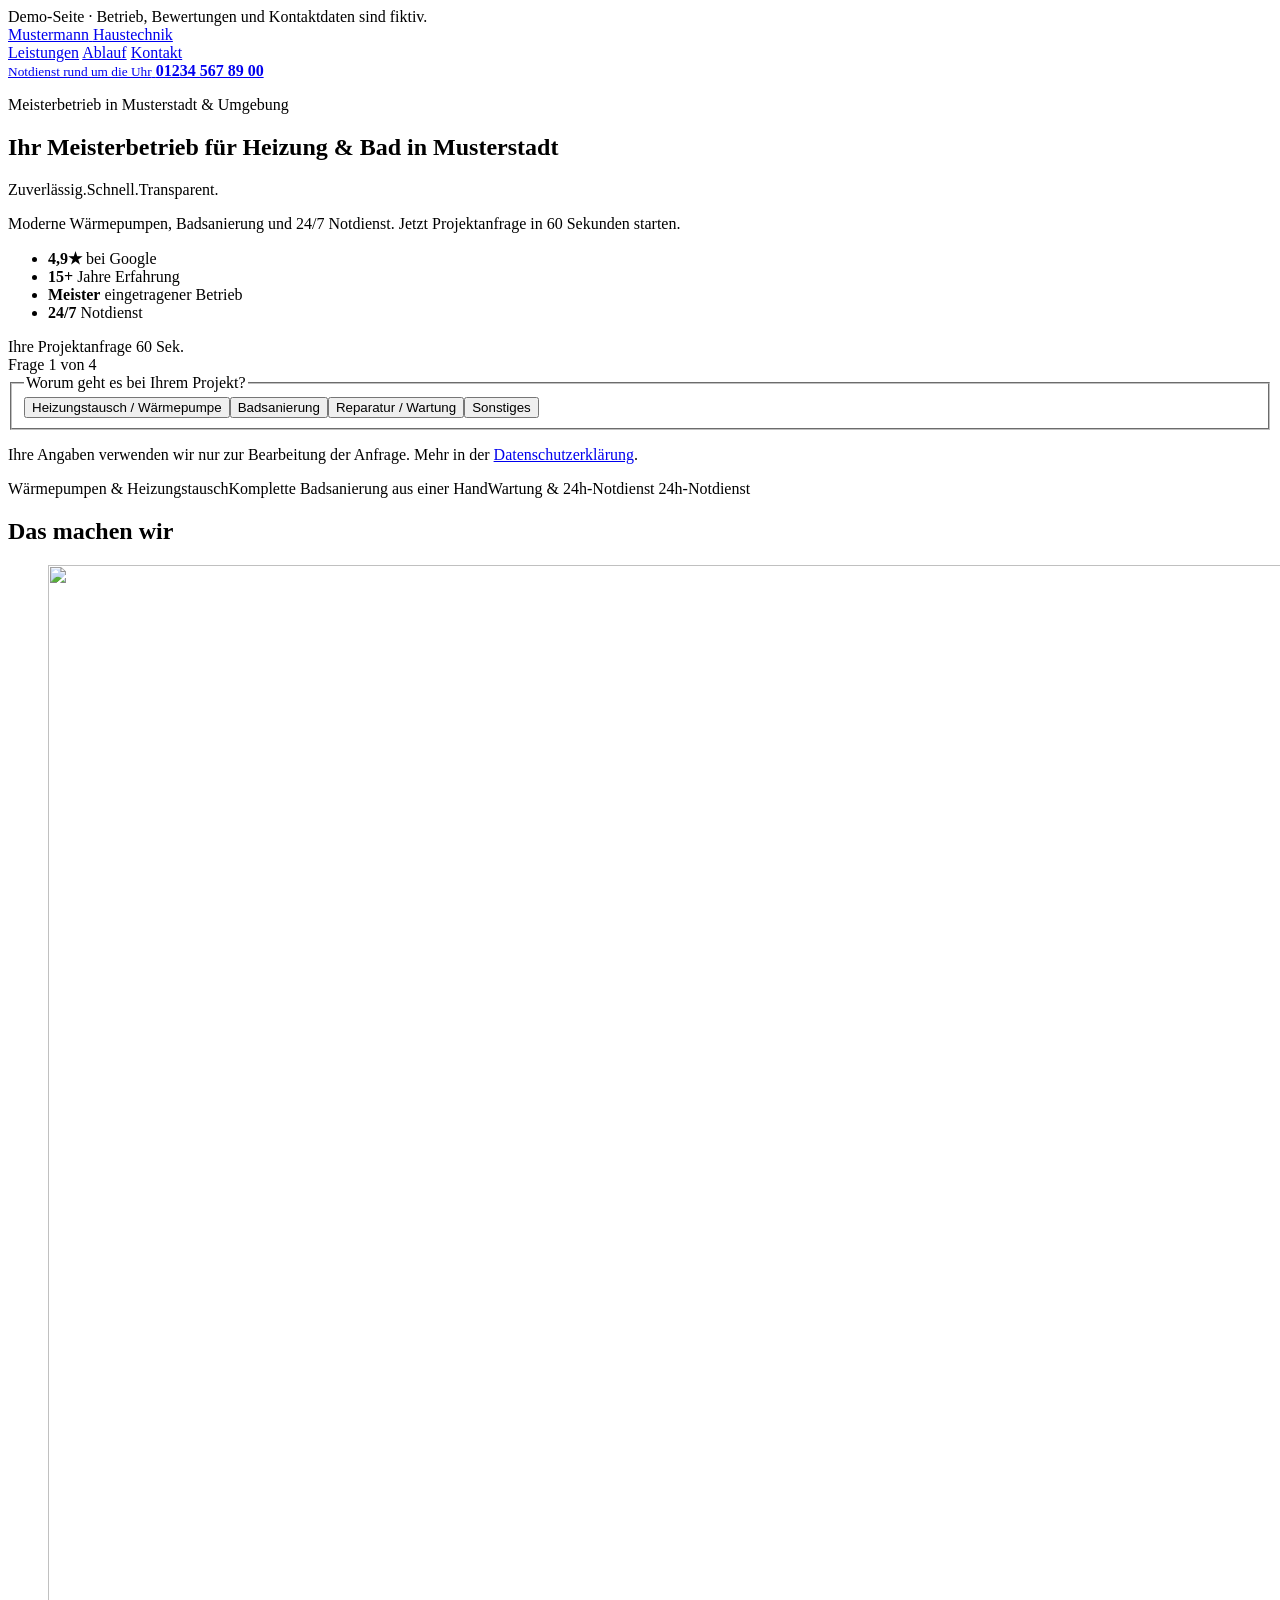
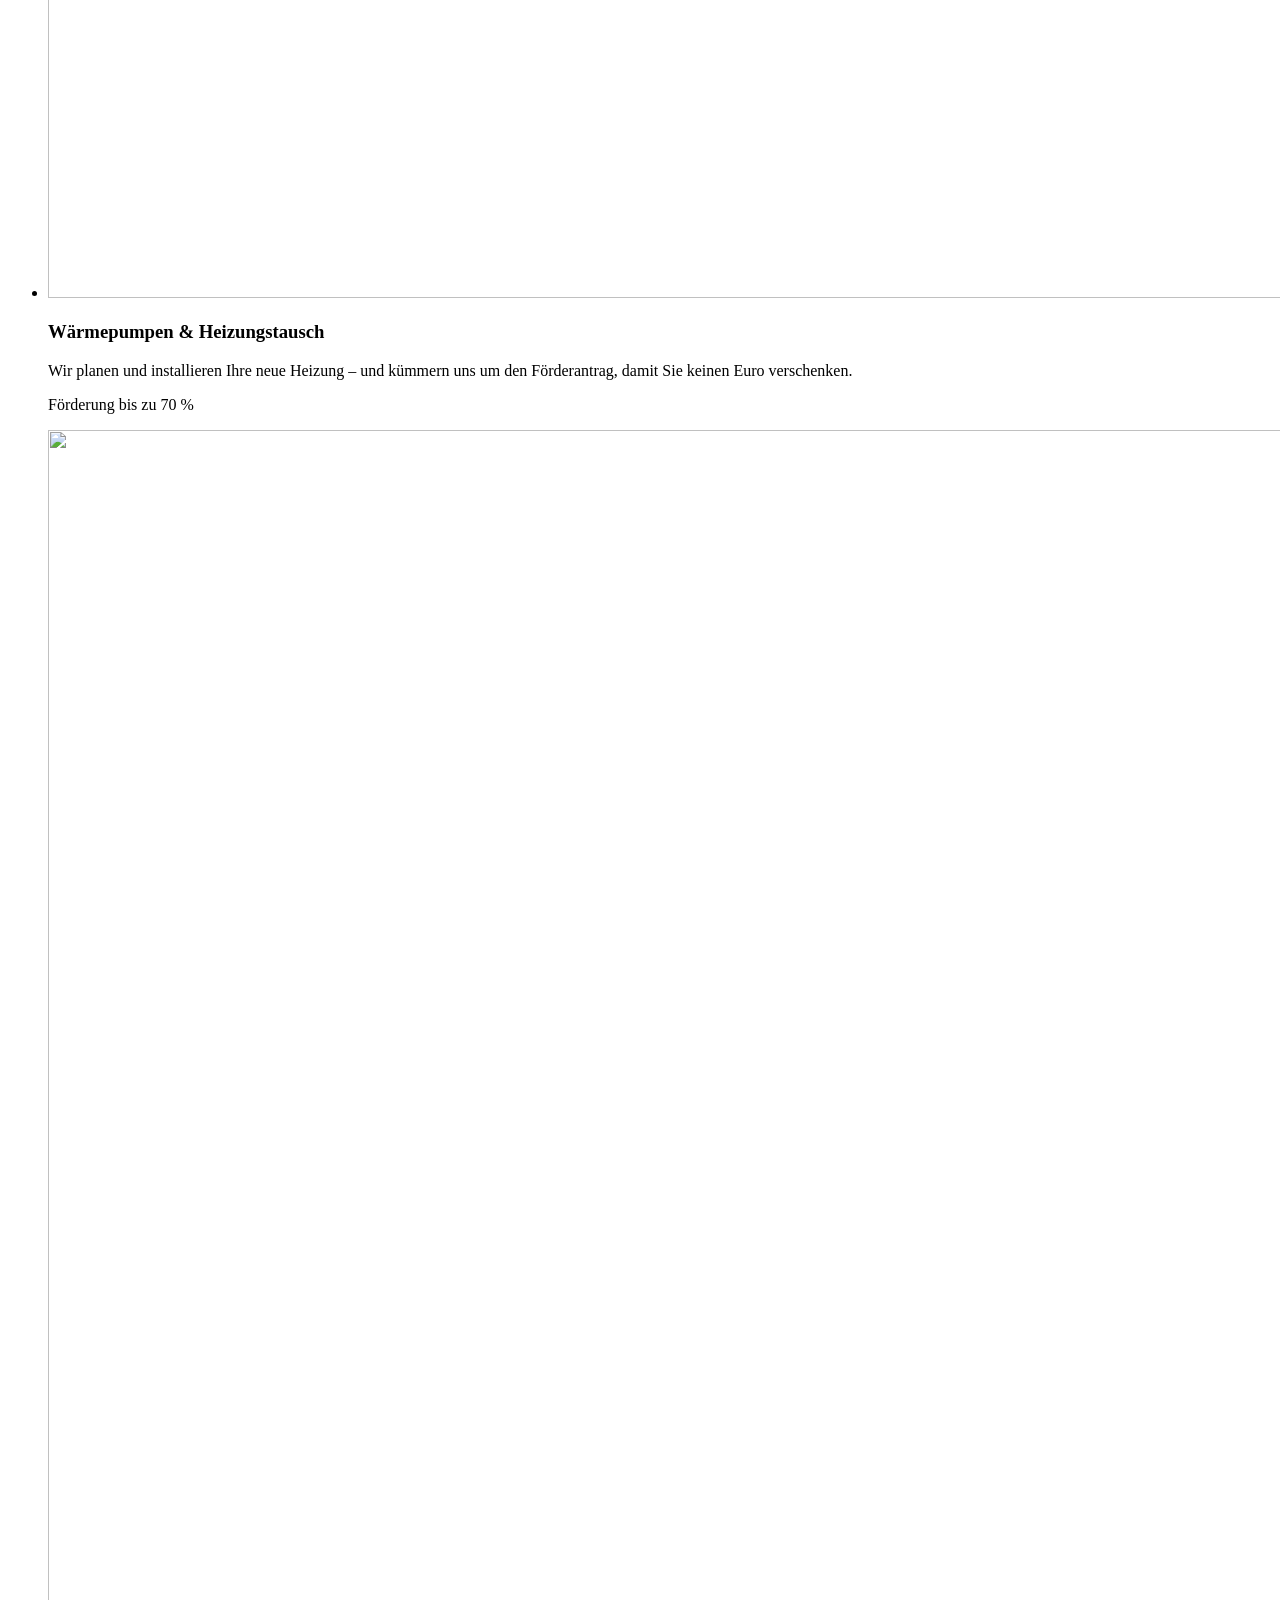
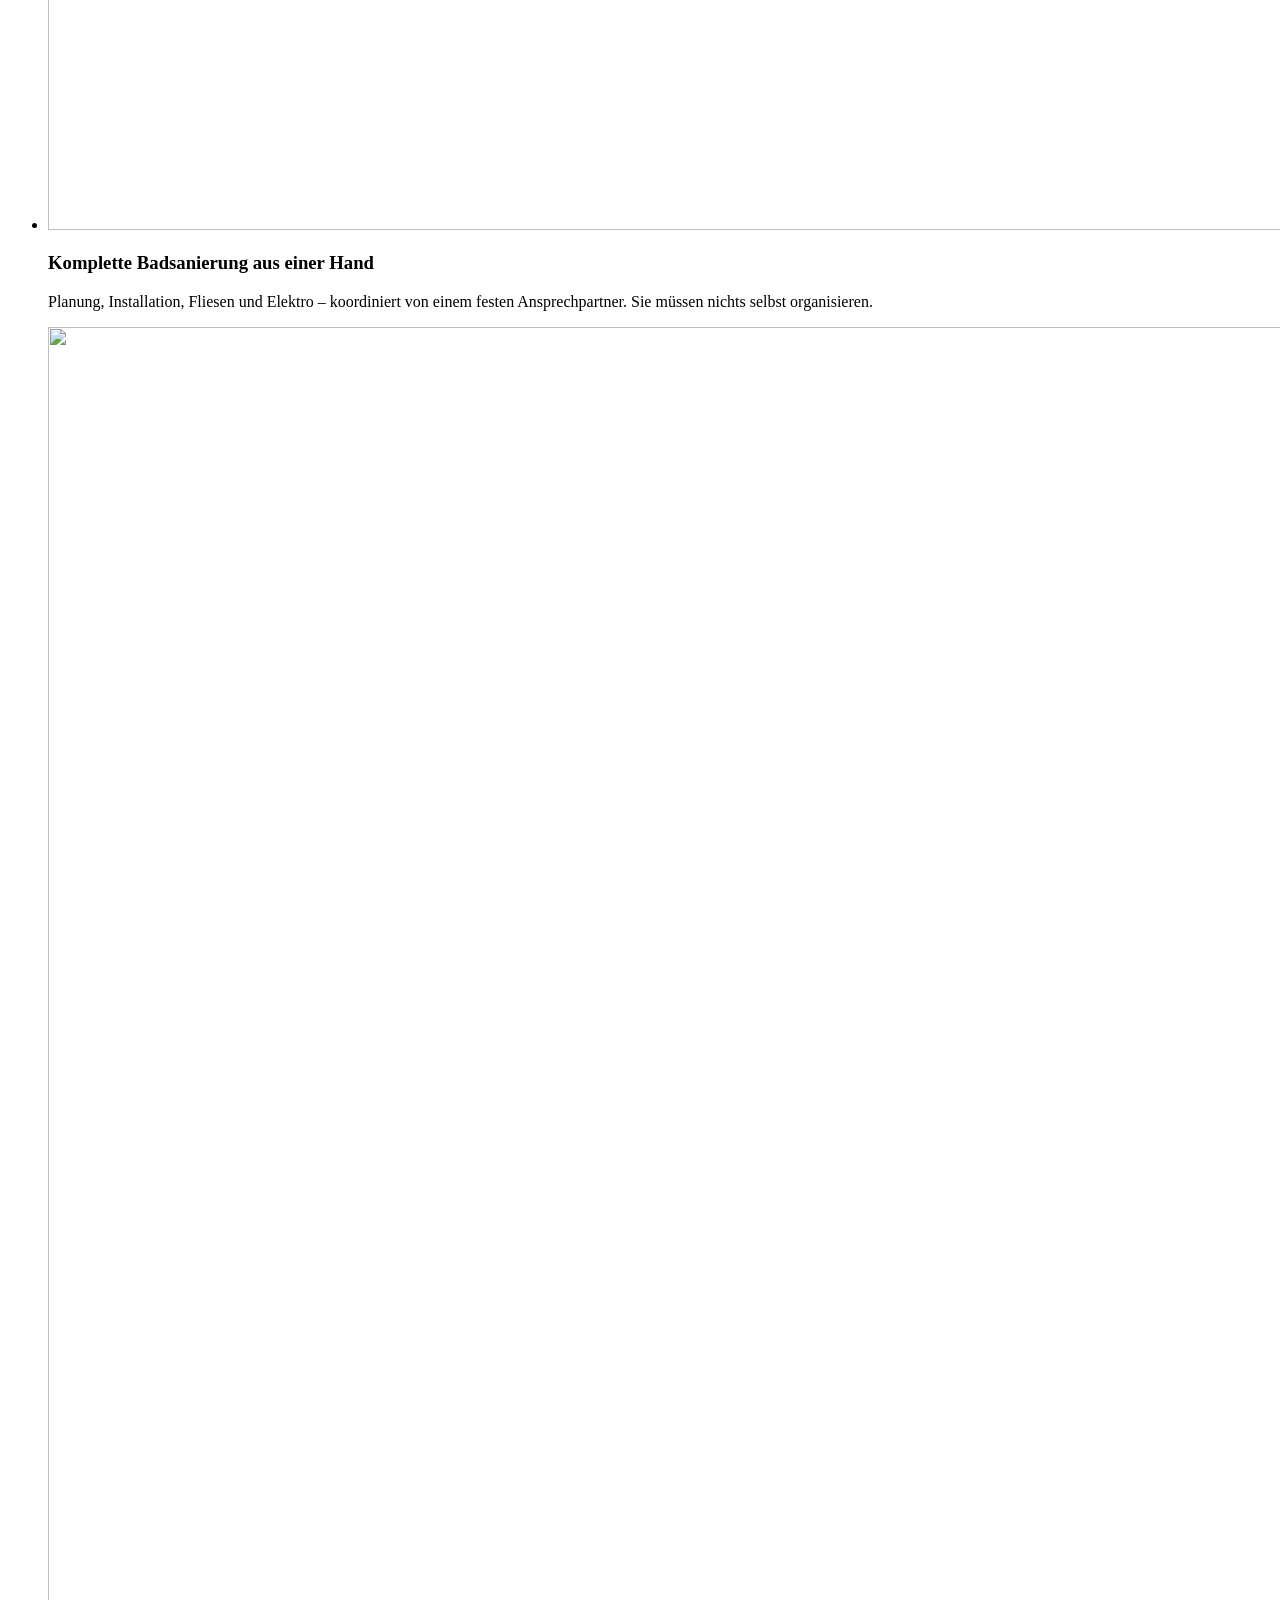
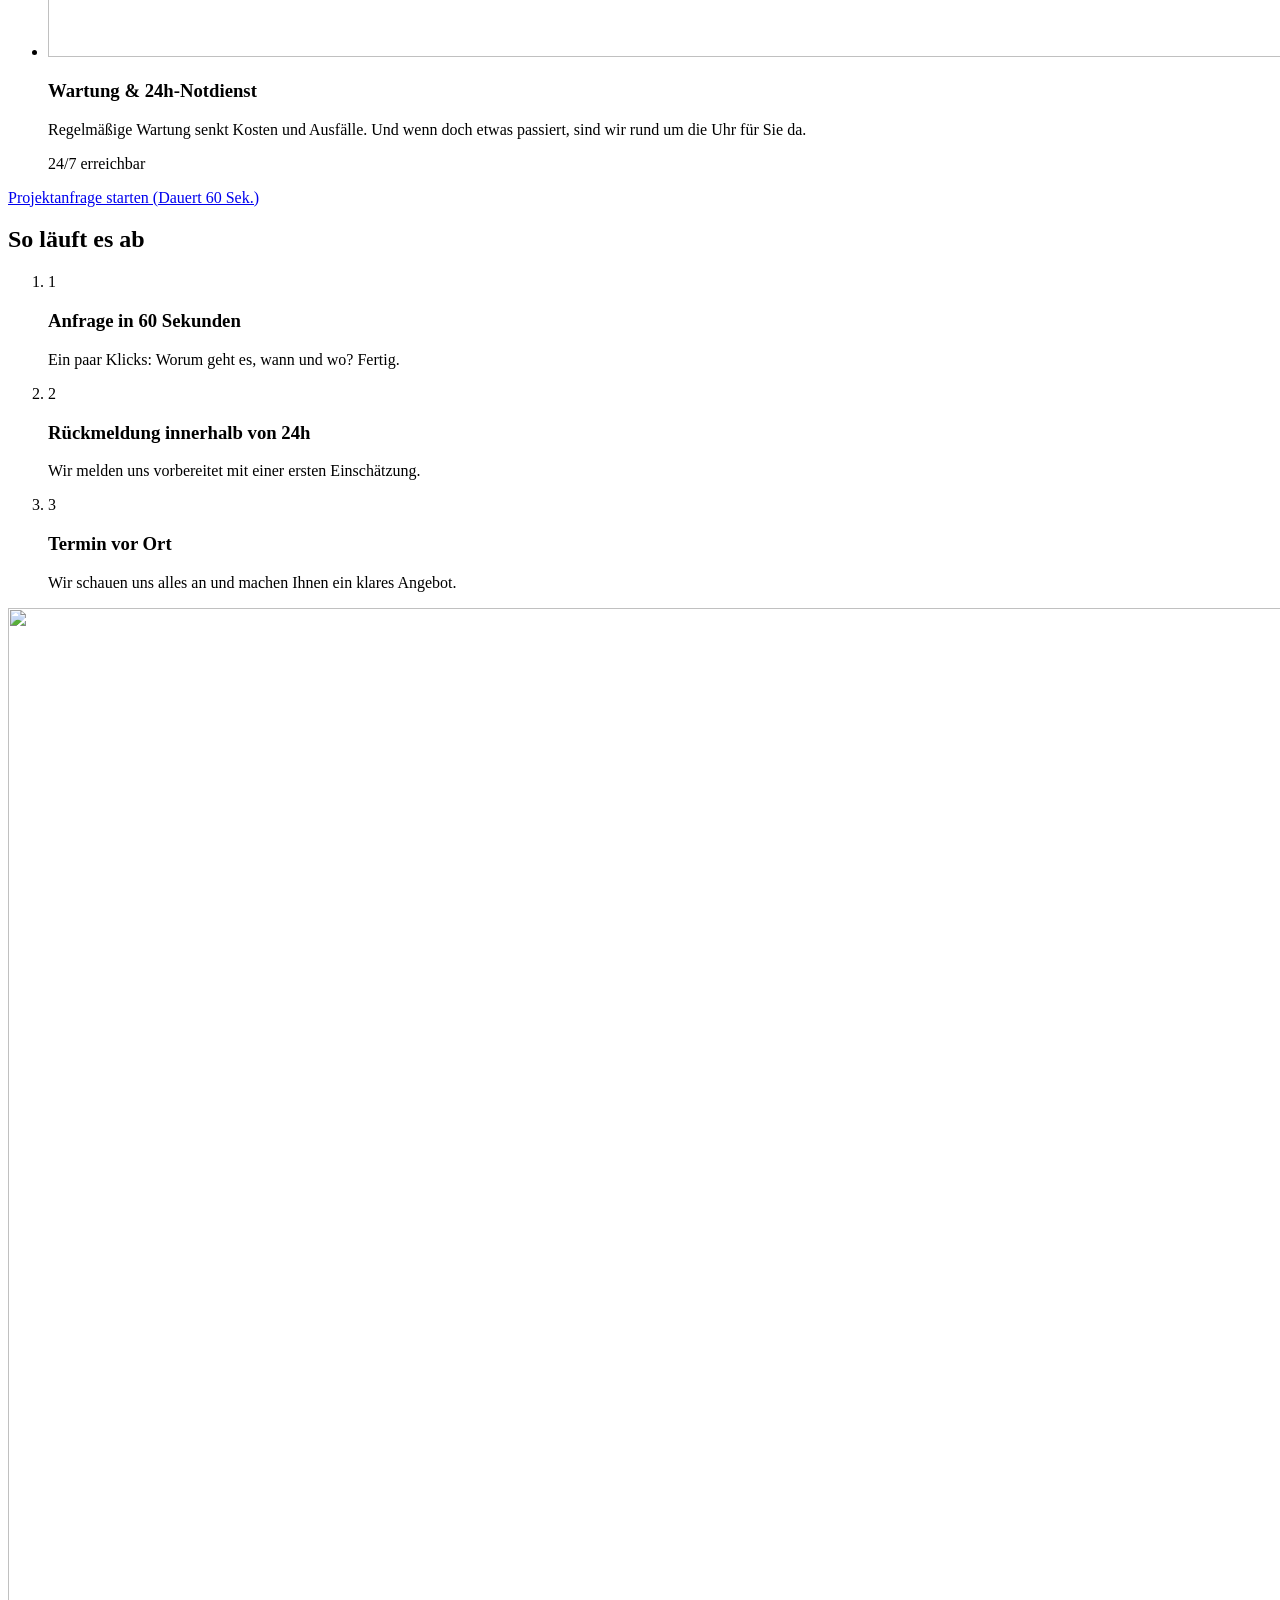
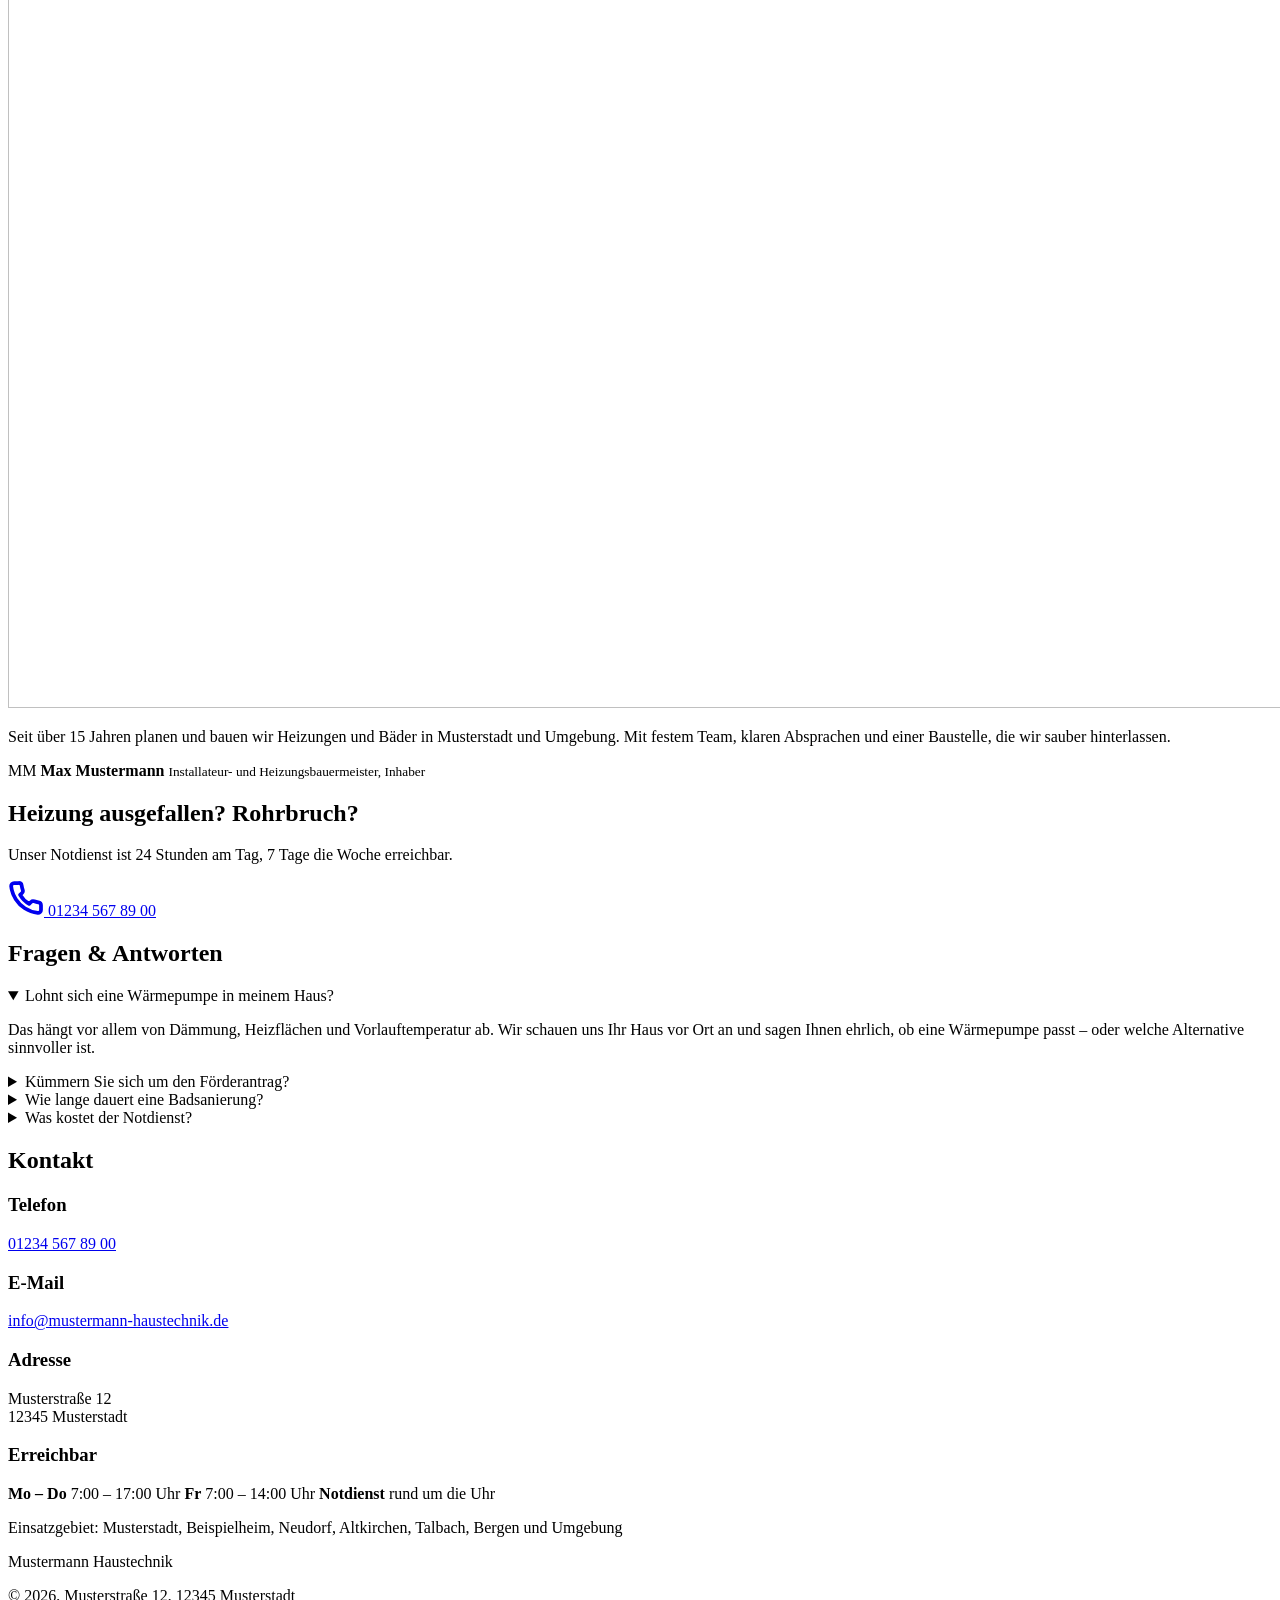
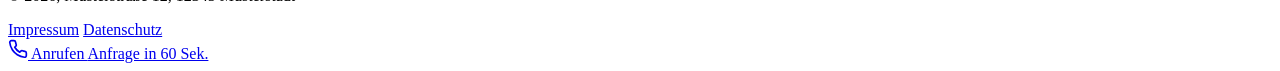
==== kraftvoll/index.html @ 71ff18c3 "Demo-Websites für Handwerksbetriebe (klar, wohnlich, kraftvoll) Co-Authored-By: Claude Opus 5.5 <nor" ====
<!DOCTYPE html><html lang="de" data-template="kraftvoll" style="--primaer:#0F2B48;--akzent:#E65F2B;--akzent-flaeche:#c65225;--auf-akzent:#0d243c" data-astro-cid-sbfv7vrk> <head><meta charset="utf-8"><meta name="viewport" content="width=device-width, initial-scale=1"><title>Mustermann Haustechnik – Meisterbetrieb für Heizung &amp; Bad in Musterstadt</title><meta name="description" content="Wärmepumpen, Heizungstausch, Badsanierung und 24/7 Notdienst in Musterstadt &#38; Umgebung. Projektanfrage in 60 Sekunden."><link rel="canonical" href="https://www.mustermann-haustechnik.de/handwerker-demos/kraftvoll"><link rel="icon" href="data:image/svg+xml,%3Csvg%20xmlns%3D%22http%3A%2F%2Fwww.w3.org%2F2000%2Fsvg%22%20viewBox%3D%220%200%2064%2064%22%3E%3Crect%20width%3D%2264%22%20height%3D%2264%22%20fill%3D%22%230F2B48%22%2F%3E%3Ctext%20x%3D%2232%22%20y%3D%2242%22%20font-family%3D%22Arial%2Csans-serif%22%20font-size%3D%2228%22%20font-weight%3D%22700%22%20fill%3D%22%23fff%22%20text-anchor%3D%22middle%22%3EMH%3C%2Ftext%3E%3C%2Fsvg%3E"><meta name="theme-color" content="#0F2B48"><meta name="robots" content="noindex, nofollow"><meta property="og:type" content="website"><meta property="og:title" content="Mustermann Haustechnik – Meisterbetrieb für Heizung &#38; Bad in Musterstadt"><meta property="og:description" content="Wärmepumpen, Heizungstausch, Badsanierung und 24/7 Notdienst in Musterstadt &#38; Umgebung. Projektanfrage in 60 Sekunden."><meta property="og:locale" content="de_DE"><link rel="stylesheet" href="/handwerker-demos/kraftvoll/_astro/datenschutz.Bmji8Y2F.css">
<link rel="stylesheet" href="/handwerker-demos/kraftvoll/_astro/index.B5DEm1Lk.css"></head> <body data-astro-cid-sbfv7vrk> <div class="demo-hinweis" role="note" data-astro-cid-sbfv7vrk>
Demo-Seite · Betrieb, Bewertungen und Kontaktdaten sind fiktiv.
</div> <header class="kopf" data-astro-cid-b3l24vuk> <div class="kopf__in" data-astro-cid-b3l24vuk> <a href="/handwerker-demos/kraftvoll/" class="marke" aria-label="Mustermann Haustechnik – zur Startseite" data-astro-cid-b3l24vuk>  <span class="marke__1" data-astro-cid-b3l24vuk>Mustermann</span> <span class="marke__2" data-astro-cid-b3l24vuk>Haustechnik</span> </a> <nav class="nav" aria-label="Hauptnavigation" data-astro-cid-b3l24vuk> <a href="/handwerker-demos/kraftvoll/#leistungen" data-astro-cid-b3l24vuk>Leistungen</a> <a href="/handwerker-demos/kraftvoll/#ablauf" data-astro-cid-b3l24vuk>Ablauf</a> <a href="/handwerker-demos/kraftvoll/#kontakt" data-astro-cid-b3l24vuk>Kontakt</a> </nav> <a class="tel" href="tel:+4912345678900" data-astro-cid-b3l24vuk> <small data-astro-cid-b3l24vuk>Notdienst rund um die Uhr</small> <strong data-astro-cid-b3l24vuk>01234 567 89 00</strong> </a> </div> </header>  <main id="inhalt" data-astro-cid-sbfv7vrk>  <!-- Hero mit Formular --><section class="hero" id="anfrage" data-astro-cid-sybreiyx> <div class="container hero__raster" data-astro-cid-sybreiyx> <div class="hero__text" data-astro-cid-sybreiyx> <p class="kv-schild" data-astro-cid-sybreiyx>Meisterbetrieb in Musterstadt &amp; Umgebung</p> <h1 data-astro-cid-sybreiyx>Ihr Meisterbetrieb für Heizung &amp; Bad in Musterstadt</h1> <p class="werte" data-astro-cid-sybreiyx> <span data-astro-cid-sybreiyx>Zuverlässig.</span><span data-astro-cid-sybreiyx>Schnell.</span><span data-astro-cid-sybreiyx>Transparent.</span> </p> <p class="hero__lead" data-astro-cid-sybreiyx>Moderne Wärmepumpen, Badsanierung und 24/7 Notdienst. Jetzt Projektanfrage in 60 Sekunden starten.</p> <ul class="fakten" data-astro-cid-sybreiyx> <li data-astro-cid-sybreiyx> <strong data-astro-cid-sybreiyx>4,9★</strong> <span data-astro-cid-sybreiyx>bei Google</span> </li><li data-astro-cid-sybreiyx> <strong data-astro-cid-sybreiyx>15+</strong> <span data-astro-cid-sybreiyx>Jahre Erfahrung</span> </li><li data-astro-cid-sybreiyx> <strong data-astro-cid-sybreiyx>Meister</strong> <span data-astro-cid-sybreiyx>eingetragener Betrieb</span> </li><li data-astro-cid-sybreiyx> <strong data-astro-cid-sybreiyx>24/7</strong> <span data-astro-cid-sybreiyx>Notdienst</span> </li> </ul> </div> <div class="formular" data-astro-cid-sybreiyx> <div class="formular__kopf" data-astro-cid-sybreiyx> <span data-astro-cid-sybreiyx>Ihre Projektanfrage</span> <span class="formular__zeit" data-astro-cid-sybreiyx>60 Sek.</span> </div> <div class="formular__inhalt" data-astro-cid-sybreiyx> <div class="fv" data-fv data-anzahl="4" data-astro-cid-m6vzoo75><div class="fv__fortschritt" data-astro-cid-m6vzoo75><span data-fv-text data-astro-cid-m6vzoo75>Frage 1 von 4</span><span class="fv__balken" data-astro-cid-m6vzoo75><span data-fv-balken style="width:25%" data-astro-cid-m6vzoo75></span></span></div><fieldset class="fv__schritt" data-fv-schritt="0" data-astro-cid-m6vzoo75><legend class="fv__frage" data-astro-cid-m6vzoo75>Worum geht es bei Ihrem Projekt?</legend><div class="fv__optionen" data-astro-cid-m6vzoo75><button type="button" class="fv__option" data-fv-weiter data-astro-cid-m6vzoo75><span data-astro-cid-m6vzoo75>Heizungstausch / Wärmepumpe</span></button><button type="button" class="fv__option" data-fv-weiter data-astro-cid-m6vzoo75><span data-astro-cid-m6vzoo75>Badsanierung</span></button><button type="button" class="fv__option" data-fv-weiter data-astro-cid-m6vzoo75><span data-astro-cid-m6vzoo75>Reparatur / Wartung</span></button><button type="button" class="fv__option" data-fv-weiter data-astro-cid-m6vzoo75><span data-astro-cid-m6vzoo75>Sonstiges</span></button></div></fieldset><fieldset class="fv__schritt" data-fv-schritt="1" hidden data-astro-cid-m6vzoo75><legend class="fv__frage" data-astro-cid-m6vzoo75>Wann soll das Projekt umgesetzt werden?</legend><div class="fv__optionen" data-astro-cid-m6vzoo75><button type="button" class="fv__option" data-fv-weiter data-astro-cid-m6vzoo75><span data-astro-cid-m6vzoo75>Sofort / Notfall</span></button><button type="button" class="fv__option" data-fv-weiter data-astro-cid-m6vzoo75><span data-astro-cid-m6vzoo75>In den nächsten 1–3 Monaten</span></button><button type="button" class="fv__option" data-fv-weiter data-astro-cid-m6vzoo75><span data-astro-cid-m6vzoo75>Nur unverbindliche Beratung</span></button></div></fieldset><fieldset class="fv__schritt" data-fv-schritt="2" hidden data-astro-cid-m6vzoo75><legend class="fv__frage" data-astro-cid-m6vzoo75>Um welche Immobilie handelt es sich?</legend><div class="fv__optionen" data-astro-cid-m6vzoo75><button type="button" class="fv__option" data-fv-weiter data-astro-cid-m6vzoo75><span data-astro-cid-m6vzoo75>Einfamilienhaus</span></button><button type="button" class="fv__option" data-fv-weiter data-astro-cid-m6vzoo75><span data-astro-cid-m6vzoo75>Mehrfamilienhaus</span></button><button type="button" class="fv__option" data-fv-weiter data-astro-cid-m6vzoo75><span data-astro-cid-m6vzoo75>Gewerbe</span></button></div></fieldset><fieldset class="fv__schritt" data-fv-schritt="3" hidden data-astro-cid-m6vzoo75><legend class="fv__frage" data-astro-cid-m6vzoo75>Wie erreichen wir Sie?</legend><div class="fv__felder" data-astro-cid-m6vzoo75><label data-astro-cid-m6vzoo75>
Name<input type="text" autocomplete="name" data-astro-cid-m6vzoo75></label><label data-astro-cid-m6vzoo75>
PLZ / Ort<input type="text" autocomplete="postal-code" data-astro-cid-m6vzoo75></label><label data-astro-cid-m6vzoo75>
Telefon<input type="tel" autocomplete="tel" data-astro-cid-m6vzoo75></label><label data-astro-cid-m6vzoo75>
E-Mail<input type="email" autocomplete="email" data-astro-cid-m6vzoo75></label></div><p class="fv__hinweis" data-astro-cid-m6vzoo75>Wir melden uns innerhalb von 24h mit einer ersten Einschätzung.</p><button type="button" class="fv__absenden" data-fv-absenden data-astro-cid-m6vzoo75>
Anfrage absenden
</button></fieldset><div class="fv__fertig" data-fv-fertig hidden data-astro-cid-m6vzoo75>
<svg
  class="icon " width="28" height="28" aria-hidden="true" focusable="false"
  xmlns="http://www.w3.org/2000/svg"
 
 
  viewBox="0 0 24 24"
  fill="none"
  stroke="currentColor"
  stroke-width="2"
  stroke-linecap="round"
  stroke-linejoin="round"
>
  <path d="M20 6 9 17l-5-5" />
</svg>
<p data-astro-cid-m6vzoo75><strong data-astro-cid-m6vzoo75>Vorschau beendet.</strong> Im Livebetrieb geht die Anfrage jetzt direkt an den Betrieb.
</p></div><button type="button" class="fv__zurueck" data-fv-zurueck hidden data-astro-cid-m6vzoo75>
Zurück
</button></div><p class="fv-datenschutz" data-astro-cid-m6vzoo75>
Ihre Angaben verwenden wir nur zur Bearbeitung der Anfrage. Mehr in der <a href="/handwerker-demos/kraftvoll/datenschutz" data-astro-cid-m6vzoo75>Datenschutzerklärung</a>.
</p> <script type="module">document.querySelectorAll("[data-fv]").forEach(e=>{const a=Number(e.dataset.anzahl),d=e.querySelectorAll("[data-fv-schritt]"),l=e.querySelector("[data-fv-text]"),o=e.querySelector("[data-fv-balken]"),r=e.querySelector("[data-fv-zurueck]");let c=0;const n=t=>{c=t,d.forEach((u,h)=>u.hidden=h!==t),l.textContent="Frage "+(t+1)+" von "+a,o.style.width=(t+1)/a*100+"%",r.hidden=t===0};e.querySelectorAll("[data-fv-weiter]").forEach(t=>t.addEventListener("click",()=>n(Math.min(c+1,a-1)))),r.addEventListener("click",()=>n(Math.max(c-1,0))),e.querySelector("[data-fv-absenden]").addEventListener("click",()=>{d.forEach(t=>t.hidden=!0),r.hidden=!0,e.querySelector(".fv__fortschritt").hidden=!0,e.querySelector("[data-fv-fertig]").hidden=!1})});</script>  </div> </div> </div> </section> <!-- Leistungs-Streifen --> <div class="streifen" aria-hidden="true" data-astro-cid-sybreiyx> <div class="streifen__in" data-astro-cid-sybreiyx> <span data-astro-cid-sybreiyx>Wärmepumpen &amp; Heizungstausch</span><span data-astro-cid-sybreiyx>Komplette Badsanierung aus einer Hand</span><span data-astro-cid-sybreiyx>Wartung &amp; 24h-Notdienst</span> <span data-astro-cid-sybreiyx>24h-Notdienst</span> </div> </div> <!-- Leistungen --> <section class="sektion" id="leistungen" data-astro-cid-sybreiyx> <div class="container" data-astro-cid-sybreiyx> <h2 class="sektion__titel" data-astro-cid-sybreiyx>Das machen wir</h2> <ul class="leistungen" data-astro-cid-sybreiyx> <li data-astro-cid-sybreiyx> <img src="/handwerker-demos/kraftvoll/_astro/waermepumpe.m1WT3sDU_1E3p4M.webp" srcset="/handwerker-demos/kraftvoll/_astro/waermepumpe.m1WT3sDU_Z2tfwmI.webp 480w, /handwerker-demos/kraftvoll/_astro/waermepumpe.m1WT3sDU_Z1fXexa.webp 720w, /handwerker-demos/kraftvoll/_astro/waermepumpe.m1WT3sDU_Z1Rqn1k.webp 960w" alt sizes="(max-width: 900px) 100vw, 420px" data-astro-cid-sybreiyx="true" width="2000" height="1333" loading="lazy" decoding="async" class="leistungen__foto">  <h3 data-astro-cid-sybreiyx>Wärmepumpen &amp; Heizungstausch</h3> <p data-astro-cid-sybreiyx>Wir planen und installieren Ihre neue Heizung – und kümmern uns um den Förderantrag, damit Sie keinen Euro verschenken.</p> <p class="leistungen__label" data-astro-cid-sybreiyx>Förderung bis zu 70 %</p> </li><li data-astro-cid-sybreiyx> <img src="/handwerker-demos/kraftvoll/_astro/bad.3McFh4sb_1J7Gh6.webp" srcset="/handwerker-demos/kraftvoll/_astro/bad.3McFh4sb_ZJ1kka.webp 480w, /handwerker-demos/kraftvoll/_astro/bad.3McFh4sb_Z1Qakj1.webp 720w, /handwerker-demos/kraftvoll/_astro/bad.3McFh4sb_jur1e.webp 960w" alt sizes="(max-width: 900px) 100vw, 420px" data-astro-cid-sybreiyx="true" width="2000" height="3000" loading="lazy" decoding="async" class="leistungen__foto">  <h3 data-astro-cid-sybreiyx>Komplette Badsanierung aus einer Hand</h3> <p data-astro-cid-sybreiyx>Planung, Installation, Fliesen und Elektro – koordiniert von einem festen Ansprechpartner. Sie müssen nichts selbst organisieren.</p>  </li><li data-astro-cid-sybreiyx> <img src="/handwerker-demos/kraftvoll/_astro/wartung.B2MLBEaV_lVS6i.webp" srcset="/handwerker-demos/kraftvoll/_astro/wartung.B2MLBEaV_1iDItr.webp 480w, /handwerker-demos/kraftvoll/_astro/wartung.B2MLBEaV_2wsCMG.webp 720w, /handwerker-demos/kraftvoll/_astro/wartung.B2MLBEaV_uQ9is.webp 960w" alt sizes="(max-width: 900px) 100vw, 420px" data-astro-cid-sybreiyx="true" width="2000" height="1330" loading="lazy" decoding="async" class="leistungen__foto">  <h3 data-astro-cid-sybreiyx>Wartung &amp; 24h-Notdienst</h3> <p data-astro-cid-sybreiyx>Regelmäßige Wartung senkt Kosten und Ausfälle. Und wenn doch etwas passiert, sind wir rund um die Uhr für Sie da.</p> <p class="leistungen__label" data-astro-cid-sybreiyx>24/7 erreichbar</p> </li> </ul> <a class="btn kv-btn" href="#anfrage" data-astro-cid-sybreiyx>Projektanfrage starten (Dauert 60 Sek.)</a> </div> </section> <!-- Ablauf --> <section class="ablauf" id="ablauf" data-astro-cid-sybreiyx> <div class="container" data-astro-cid-sybreiyx> <h2 class="sektion__titel" data-astro-cid-sybreiyx>So läuft es ab</h2> <ol class="schritte" data-astro-cid-sybreiyx> <li data-astro-cid-sybreiyx> <span class="schritte__nr" data-astro-cid-sybreiyx>1</span> <h3 data-astro-cid-sybreiyx>Anfrage in 60 Sekunden</h3> <p data-astro-cid-sybreiyx>Ein paar Klicks: Worum geht es, wann und wo? Fertig.</p> </li><li data-astro-cid-sybreiyx> <span class="schritte__nr" data-astro-cid-sybreiyx>2</span> <h3 data-astro-cid-sybreiyx>Rückmeldung innerhalb von 24h</h3> <p data-astro-cid-sybreiyx>Wir melden uns vorbereitet mit einer ersten Einschätzung.</p> </li><li data-astro-cid-sybreiyx> <span class="schritte__nr" data-astro-cid-sybreiyx>3</span> <h3 data-astro-cid-sybreiyx>Termin vor Ort</h3> <p data-astro-cid-sybreiyx>Wir schauen uns alles an und machen Ihnen ein klares Angebot.</p> </li> </ol> </div> </section> <!-- Betrieb --> <section class="sektion betrieb" id="betrieb" data-astro-cid-sybreiyx> <div class="container betrieb__in betrieb__in--foto" data-astro-cid-sybreiyx> <img src="/handwerker-demos/kraftvoll/_astro/hero-bad.DcEiyPbw_14mq0L.webp" srcset="/handwerker-demos/kraftvoll/_astro/hero-bad.DcEiyPbw_Giozz.webp 600w, /handwerker-demos/kraftvoll/_astro/hero-bad.DcEiyPbw_Z2mz0bH.webp 900w, /handwerker-demos/kraftvoll/_astro/hero-bad.DcEiyPbw_1dyIdV.webp 1200w" alt sizes="(max-width: 960px) 100vw, 560px" data-astro-cid-sybreiyx="true" width="2000" height="1700" loading="lazy" decoding="async" class="betrieb__foto"> <div class="betrieb__inhalt" data-astro-cid-sybreiyx> <p class="betrieb__text" data-astro-cid-sybreiyx>Seit über 15 Jahren planen und bauen wir Heizungen und Bäder in Musterstadt und Umgebung. Mit festem Team, klaren Absprachen und einer Baustelle, die wir sauber hinterlassen.</p> <div class="person" data-astro-cid-sybreiyx> <span class="person__zeichen" aria-hidden="true" data-astro-cid-sybreiyx> MM </span> <span data-astro-cid-sybreiyx> <strong data-astro-cid-sybreiyx>Max Mustermann</strong> <small data-astro-cid-sybreiyx>Installateur- und Heizungsbauermeister, Inhaber</small> </span> </div> </div> </div> </section> <!-- Notdienst --> <section class="notdienst" aria-label="Notdienst" data-astro-cid-sybreiyx> <div class="container notdienst__in" data-astro-cid-sybreiyx> <div data-astro-cid-sybreiyx> <h2 data-astro-cid-sybreiyx>Heizung ausgefallen? Rohrbruch?</h2> <p data-astro-cid-sybreiyx>Unser Notdienst ist 24 Stunden am Tag, 7 Tage die Woche erreichbar.</p> </div> <a class="notdienst__tel" href="tel:+4912345678900" data-astro-cid-sybreiyx> 
<svg
  class="icon " width="36" height="36" aria-hidden="true" focusable="false"
  xmlns="http://www.w3.org/2000/svg"
 
 
  viewBox="0 0 24 24"
  fill="none"
  stroke="currentColor"
  stroke-width="2.5"
  stroke-linecap="round"
  stroke-linejoin="round"
>
  <path d="M22 16.92v3a2 2 0 0 1-2.18 2 19.79 19.79 0 0 1-8.63-3.07 19.5 19.5 0 0 1-6-6 19.79 19.79 0 0 1-3.07-8.67A2 2 0 0 1 4.11 2h3a2 2 0 0 1 2 1.72 12.84 12.84 0 0 0 .7 2.81 2 2 0 0 1-.45 2.11L8.09 9.91a16 16 0 0 0 6 6l1.27-1.27a2 2 0 0 1 2.11-.45 12.84 12.84 0 0 0 2.81.7A2 2 0 0 1 22 16.92z" />
</svg>
 01234 567 89 00 </a> </div> </section> <!-- Häufige Fragen --> <section class="sektion faq-sektion" id="fragen" data-astro-cid-sybreiyx> <div class="container" data-astro-cid-sybreiyx> <h2 class="sektion__titel" data-astro-cid-sybreiyx>Fragen & Antworten</h2> <div class="faq" data-astro-cid-sybreiyx> <details open data-astro-cid-sybreiyx> <summary data-astro-cid-sybreiyx>Lohnt sich eine Wärmepumpe in meinem Haus?</summary> <p data-astro-cid-sybreiyx>Das hängt vor allem von Dämmung, Heizflächen und Vorlauftemperatur ab. Wir schauen uns Ihr Haus vor Ort an und sagen Ihnen ehrlich, ob eine Wärmepumpe passt – oder welche Alternative sinnvoller ist.</p> </details><details data-astro-cid-sybreiyx> <summary data-astro-cid-sybreiyx>Kümmern Sie sich um den Förderantrag?</summary> <p data-astro-cid-sybreiyx>Ja. Wir prüfen, welche Förderprogramme für Sie infrage kommen, und unterstützen Sie beim Antrag. Wie hoch der Zuschuss ausfällt, hängt von Ihrer persönlichen Situation ab.</p> </details><details data-astro-cid-sybreiyx> <summary data-astro-cid-sybreiyx>Wie lange dauert eine Badsanierung?</summary> <p data-astro-cid-sybreiyx>Ein komplettes Bad dauert meist zwei bis drei Wochen. Den genauen Zeitplan bekommen Sie vor Baubeginn schriftlich – inklusive aller Gewerke.</p> </details><details data-astro-cid-sybreiyx> <summary data-astro-cid-sybreiyx>Was kostet der Notdienst?</summary> <p data-astro-cid-sybreiyx>Außerhalb der Geschäftszeiten berechnen wir einen Notdienstzuschlag. Den nennen wir Ihnen am Telefon, bevor wir losfahren – ohne Überraschungen.</p> </details> </div> </div> </section> <!-- Kontakt --> <section class="sektion" id="kontakt" data-astro-cid-sybreiyx> <div class="container" data-astro-cid-sybreiyx> <h2 class="sektion__titel" data-astro-cid-sybreiyx>Kontakt</h2> <div class="kontakt" data-astro-cid-sybreiyx> <div data-astro-cid-sybreiyx> <h3 data-astro-cid-sybreiyx>Telefon</h3> <p data-astro-cid-sybreiyx><a href="tel:+4912345678900" data-astro-cid-sybreiyx>01234 567 89 00</a></p> </div> <div data-astro-cid-sybreiyx> <h3 data-astro-cid-sybreiyx>E-Mail</h3> <p data-astro-cid-sybreiyx><a href="mailto:info@mustermann-haustechnik.de" data-astro-cid-sybreiyx>info@mustermann-haustechnik.de</a></p> </div> <div data-astro-cid-sybreiyx> <h3 data-astro-cid-sybreiyx>Adresse</h3> <p data-astro-cid-sybreiyx>Musterstraße 12<br data-astro-cid-sybreiyx>12345 Musterstadt</p> </div> <div data-astro-cid-sybreiyx> <h3 data-astro-cid-sybreiyx>Erreichbar</h3> <p data-astro-cid-sybreiyx> <span class="zeit" data-astro-cid-sybreiyx> <b data-astro-cid-sybreiyx>Mo – Do</b> 7:00 – 17:00 Uhr </span><span class="zeit" data-astro-cid-sybreiyx> <b data-astro-cid-sybreiyx>Fr</b> 7:00 – 14:00 Uhr </span><span class="zeit" data-astro-cid-sybreiyx> <b data-astro-cid-sybreiyx>Notdienst</b> rund um die Uhr </span> </p> </div> </div> <p class="gebiet" data-astro-cid-sybreiyx>Einsatzgebiet: Musterstadt, Beispielheim, Neudorf, Altkirchen, Talbach, Bergen und Umgebung</p> </div> </section>   </main> <footer class="fuss" data-astro-cid-5izcyjez> <div class="container fuss__in" data-astro-cid-5izcyjez> <p class="fuss__name" data-astro-cid-5izcyjez>Mustermann Haustechnik</p> <p data-astro-cid-5izcyjez>© 2026, Musterstraße 12, 12345 Musterstadt</p> <nav aria-label="Rechtliches" data-astro-cid-5izcyjez> <a href="/handwerker-demos/kraftvoll/impressum" data-astro-cid-5izcyjez>Impressum</a> <a href="/handwerker-demos/kraftvoll/datenschutz" data-astro-cid-5izcyjez>Datenschutz</a> </nav> </div> </footer>  <nav class="mobil" aria-label="Schnellkontakt" data-astro-cid-osurnws6> <a class="mobil__tel" href="tel:+4912345678900" data-astro-cid-osurnws6> 
<svg
  class="icon " width="20" height="20" aria-hidden="true" focusable="false"
  xmlns="http://www.w3.org/2000/svg"
 
 
  viewBox="0 0 24 24"
  fill="none"
  stroke="currentColor"
  stroke-width="2"
  stroke-linecap="round"
  stroke-linejoin="round"
>
  <path d="M22 16.92v3a2 2 0 0 1-2.18 2 19.79 19.79 0 0 1-8.63-3.07 19.5 19.5 0 0 1-6-6 19.79 19.79 0 0 1-3.07-8.67A2 2 0 0 1 4.11 2h3a2 2 0 0 1 2 1.72 12.84 12.84 0 0 0 .7 2.81 2 2 0 0 1-.45 2.11L8.09 9.91a16 16 0 0 0 6 6l1.27-1.27a2 2 0 0 1 2.11-.45 12.84 12.84 0 0 0 2.81.7A2 2 0 0 1 22 16.92z" />
</svg>

Anrufen
</a> <a class="mobil__cta" href="/handwerker-demos/kraftvoll/#anfrage" data-astro-cid-osurnws6>Anfrage in 60 Sek.</a> </nav>  </body></html>
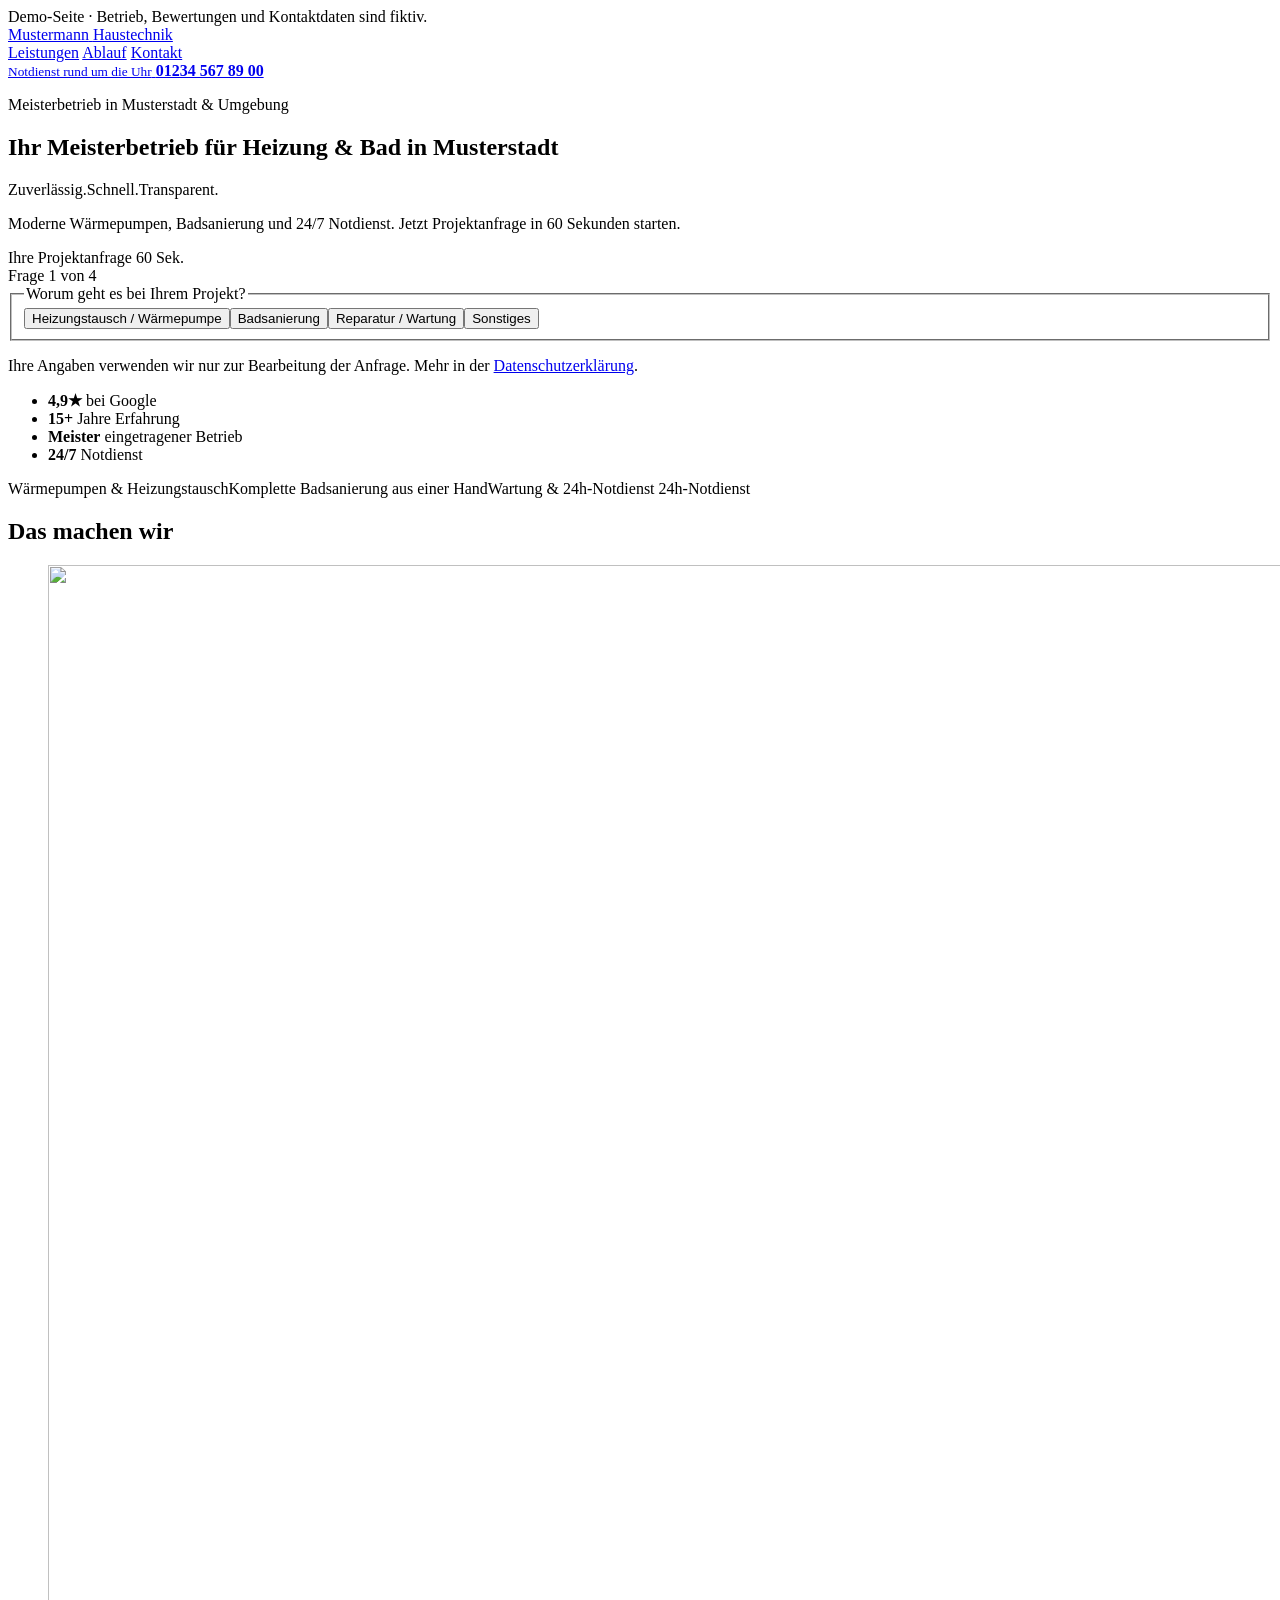
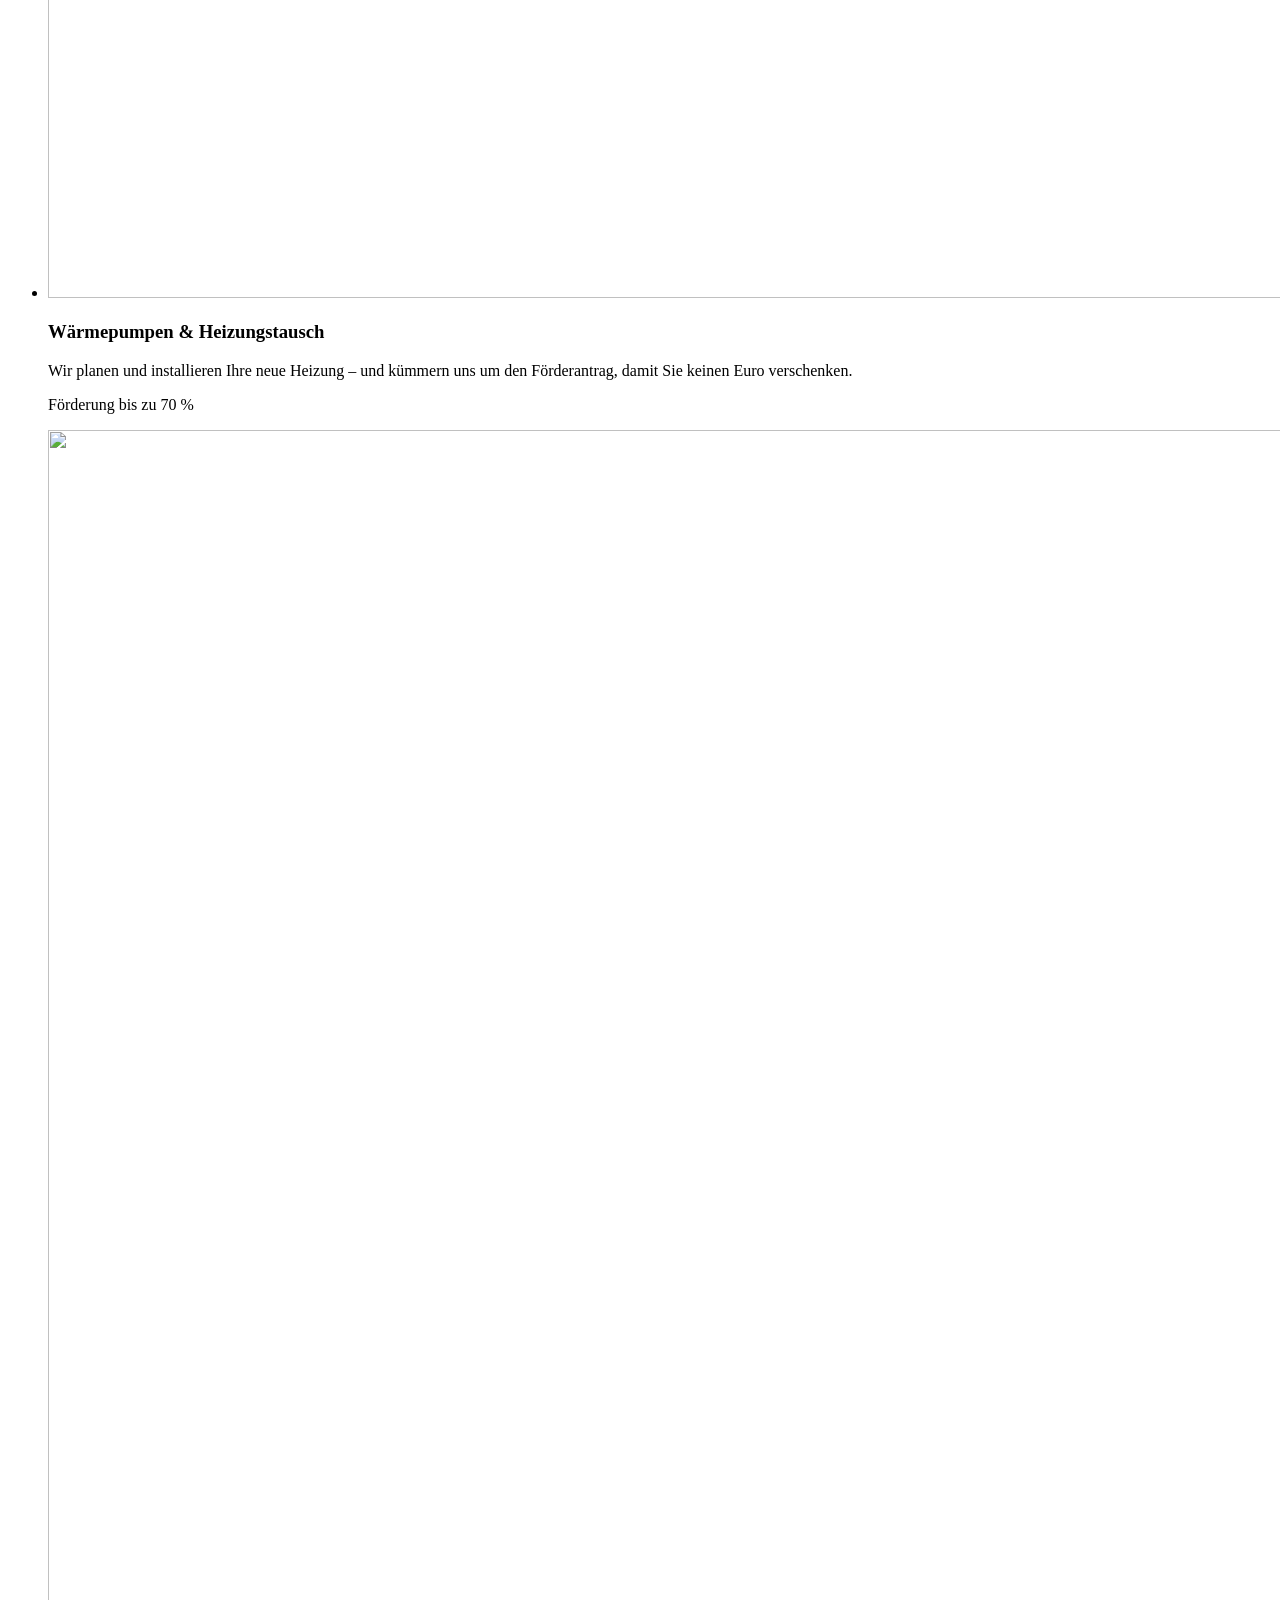
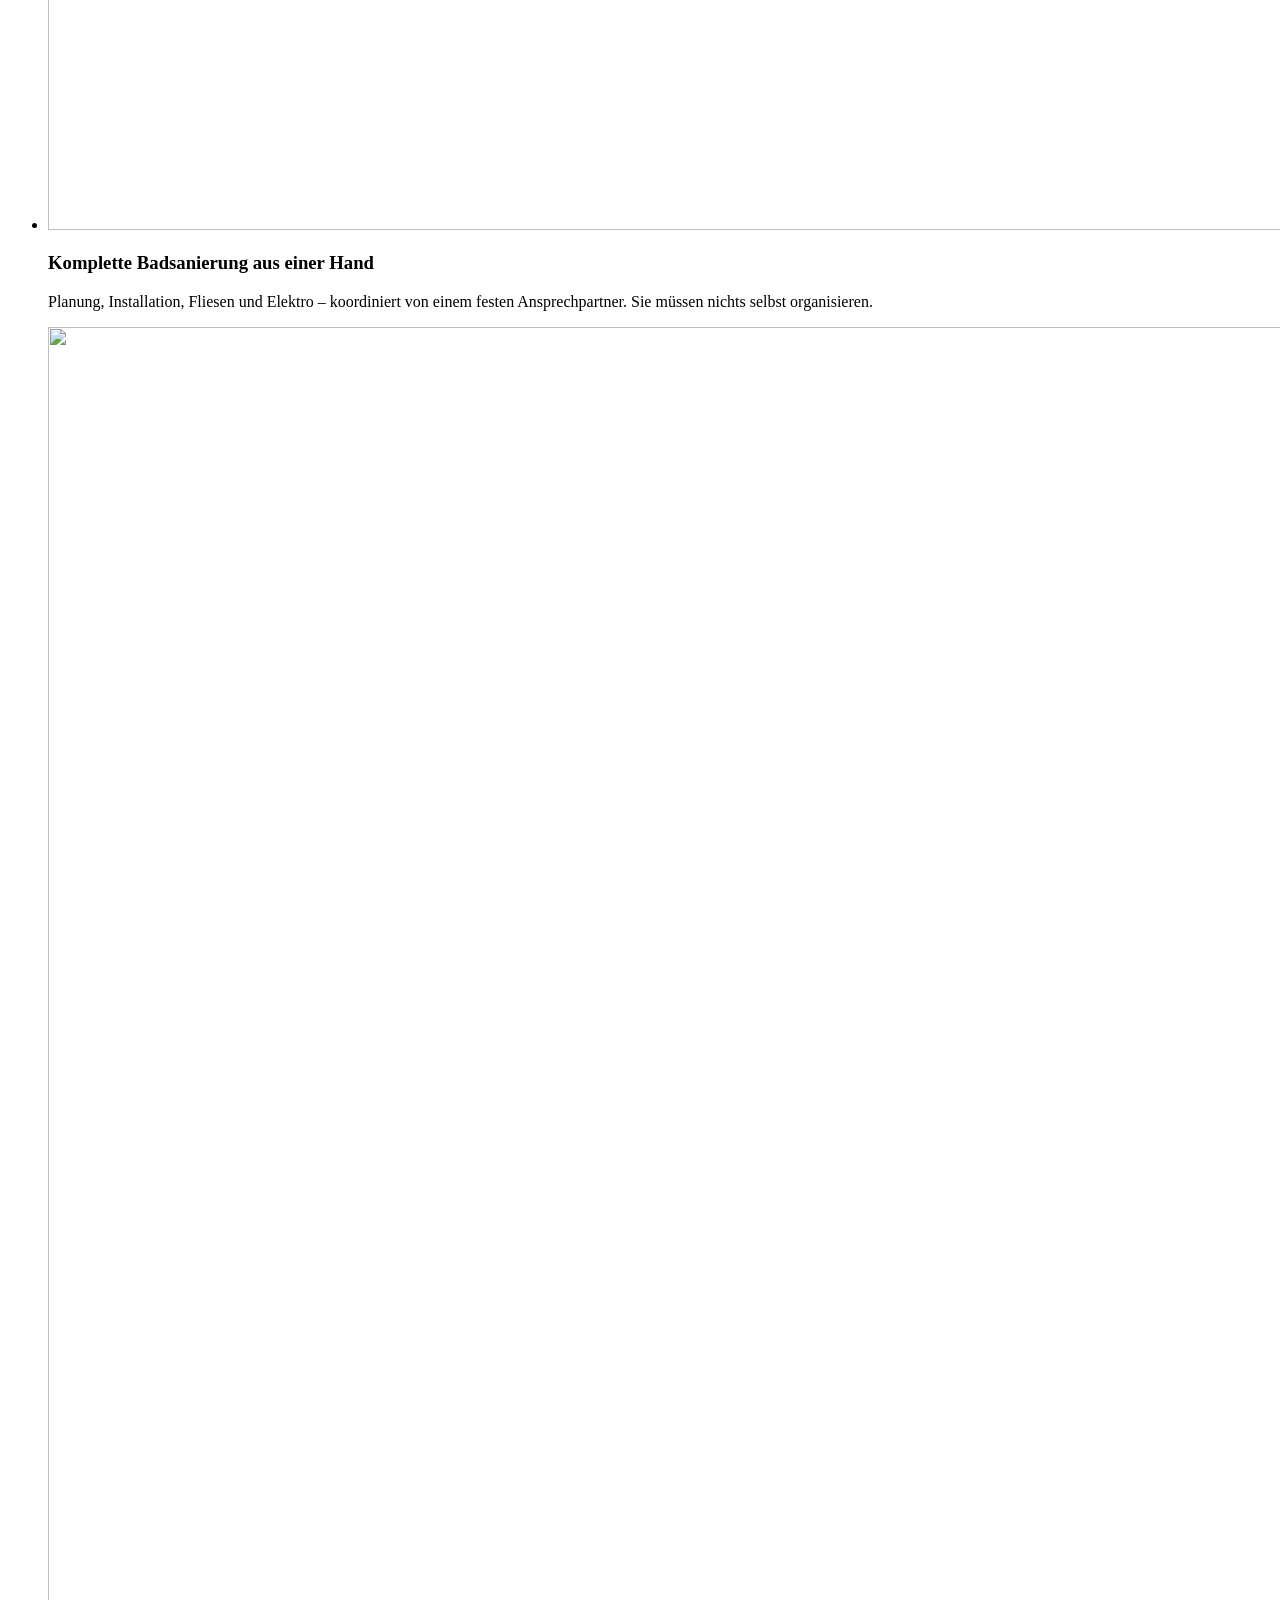
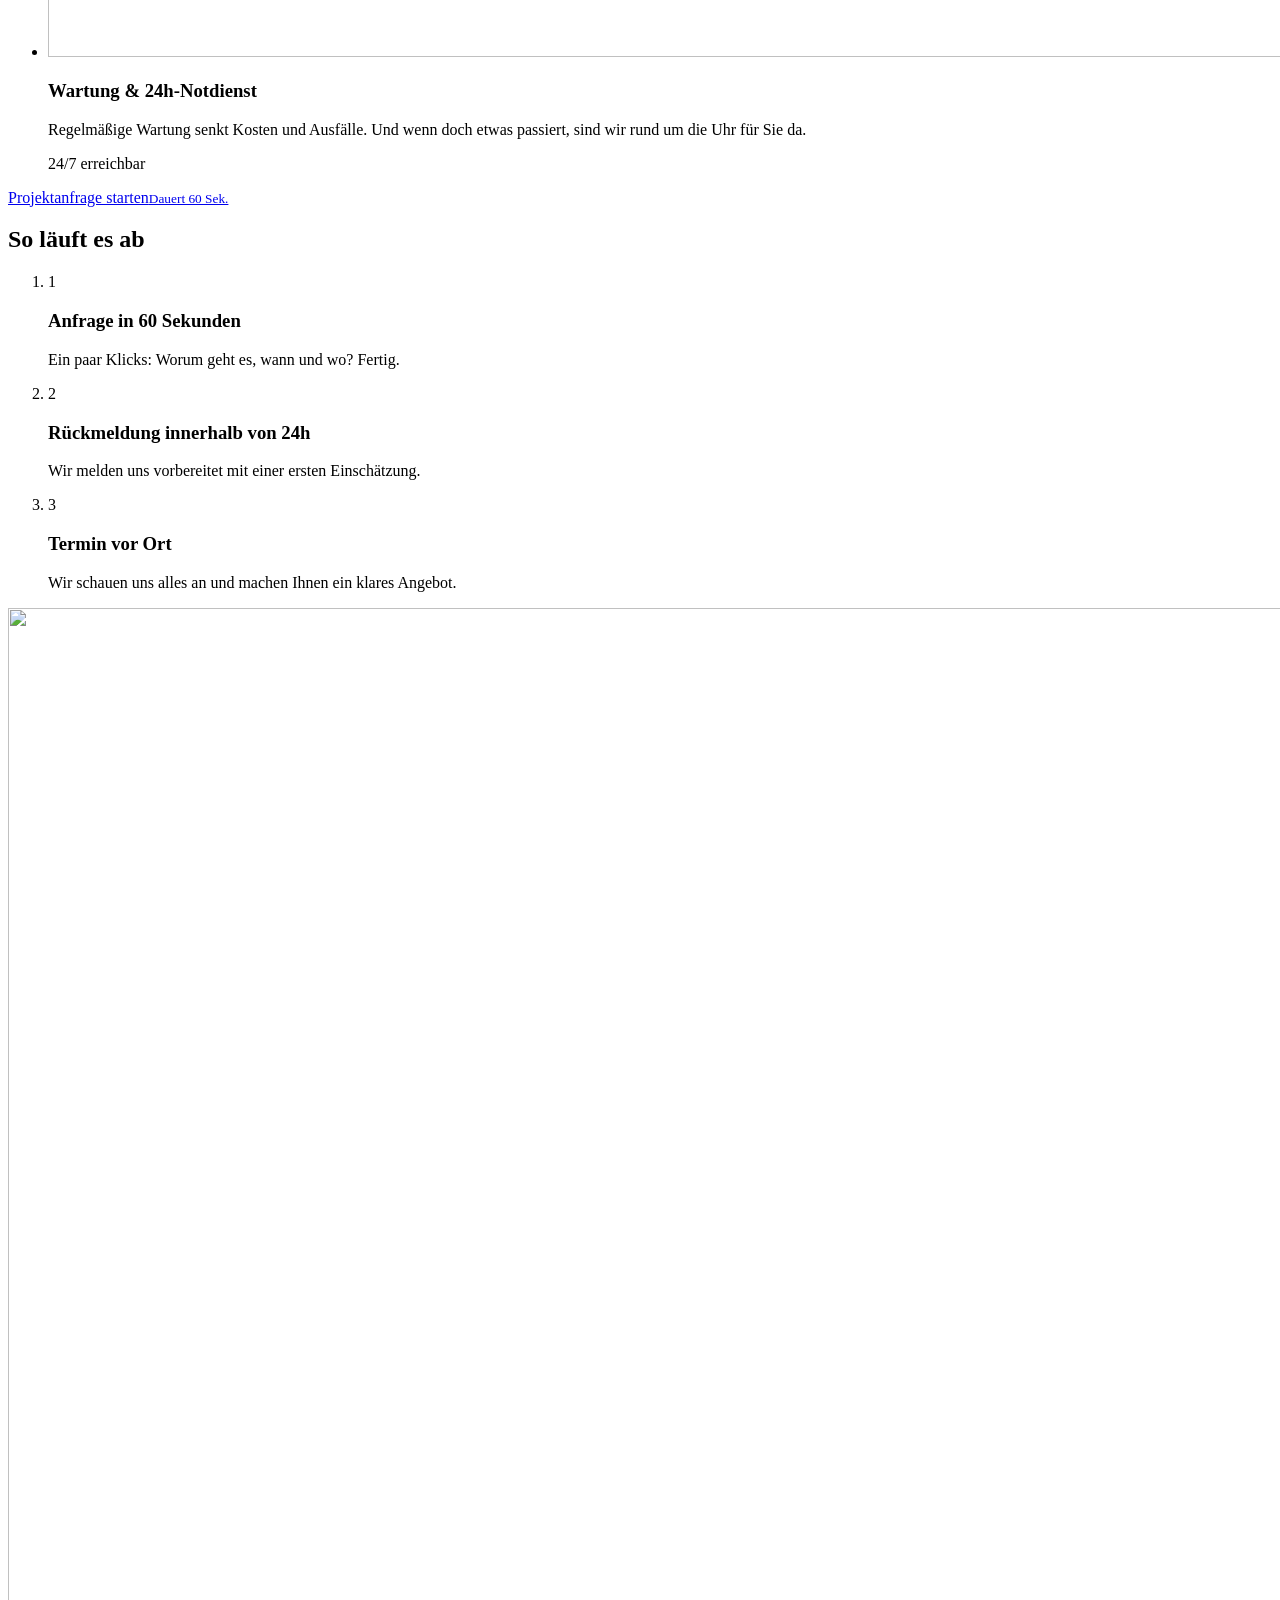
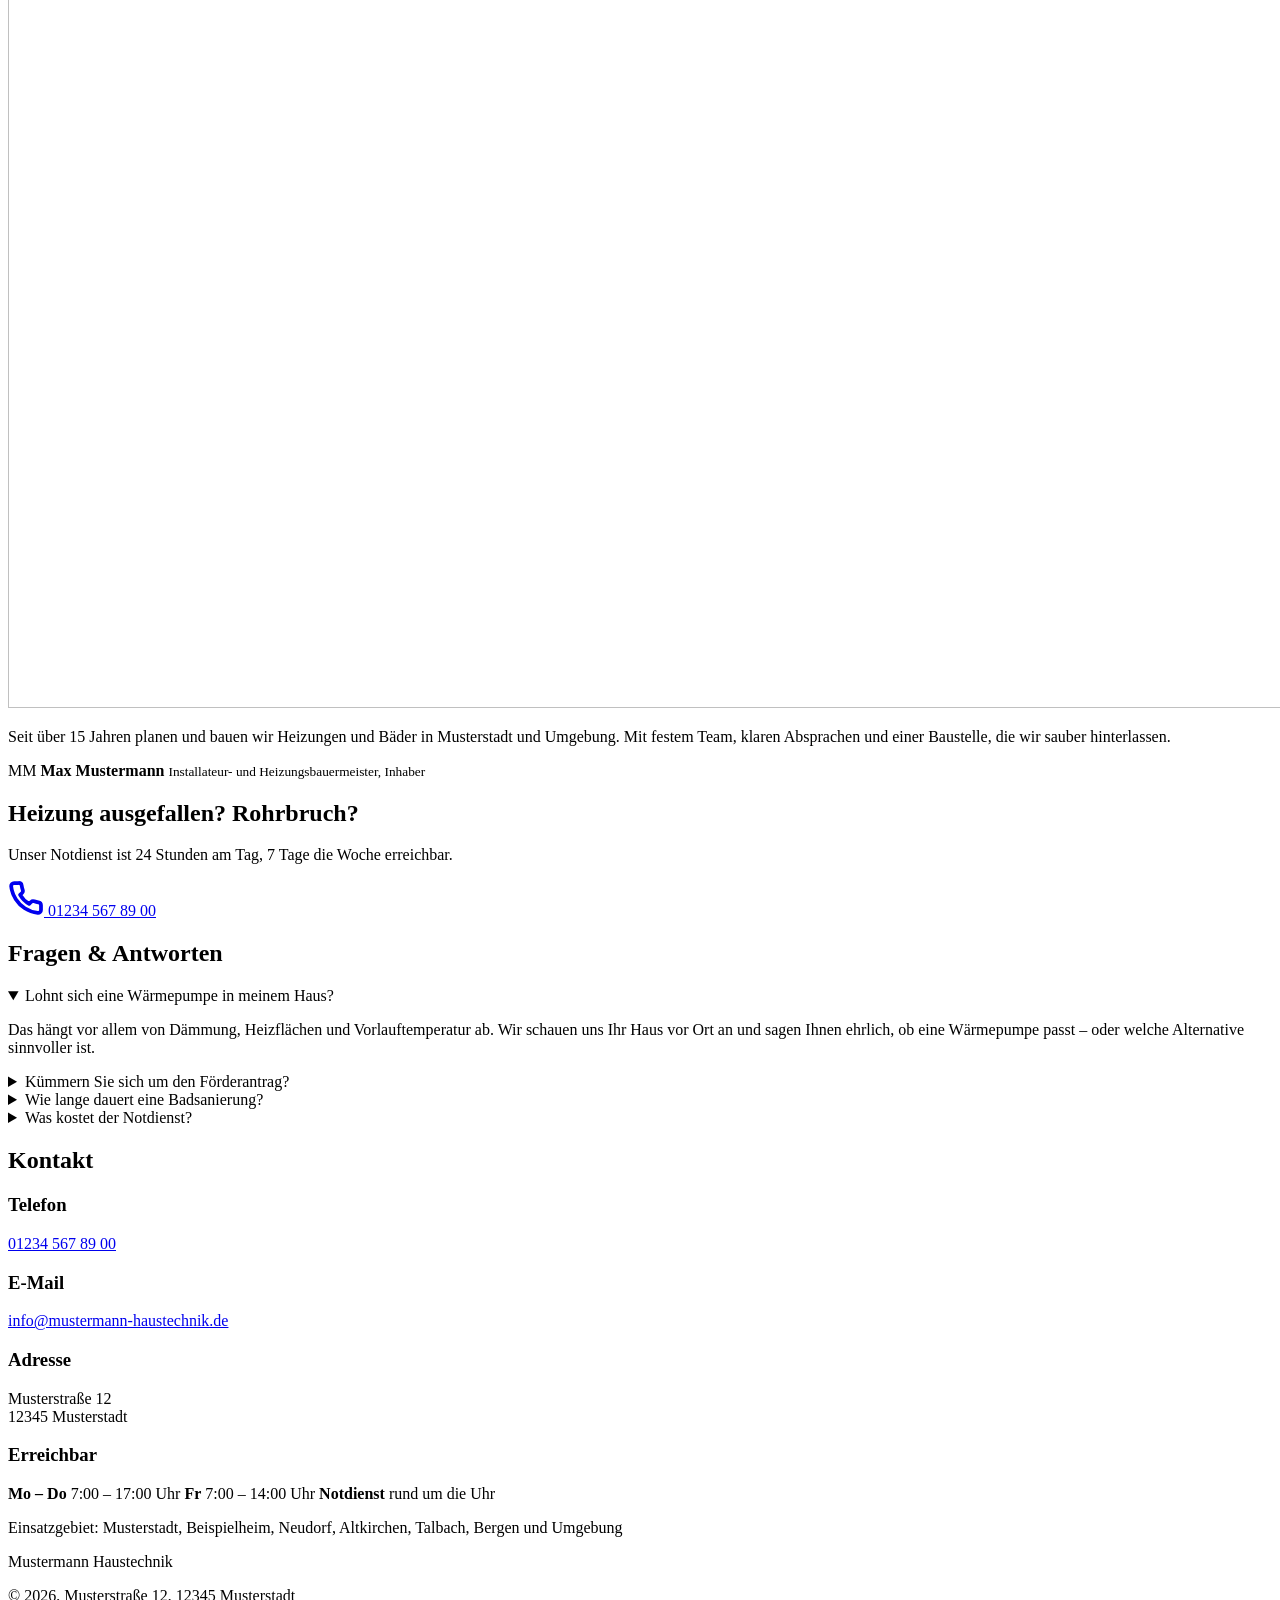
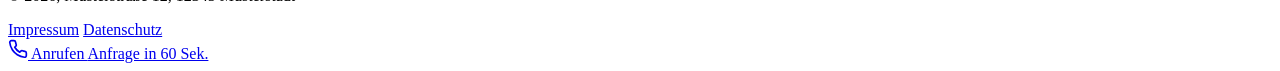
==== commit 94cee79b: "Formular-Sprung, zweizeiliger Button, mobile Reihenfolge, Feinschliff Co-Authored-By: Claude Opus 5." ====
--- a/kraftvoll/index.html
+++ b/kraftvoll/index.html
@@ -1,7 +1,7 @@
-<!DOCTYPE html><html lang="de" data-template="kraftvoll" style="--primaer:#0F2B48;--akzent:#E65F2B;--akzent-flaeche:#c65225;--auf-akzent:#0d243c" data-astro-cid-sbfv7vrk> <head><meta charset="utf-8"><meta name="viewport" content="width=device-width, initial-scale=1"><title>Mustermann Haustechnik – Meisterbetrieb für Heizung &amp; Bad in Musterstadt</title><meta name="description" content="Wärmepumpen, Heizungstausch, Badsanierung und 24/7 Notdienst in Musterstadt &#38; Umgebung. Projektanfrage in 60 Sekunden."><link rel="canonical" href="https://www.mustermann-haustechnik.de/handwerker-demos/kraftvoll"><link rel="icon" href="data:image/svg+xml,%3Csvg%20xmlns%3D%22http%3A%2F%2Fwww.w3.org%2F2000%2Fsvg%22%20viewBox%3D%220%200%2064%2064%22%3E%3Crect%20width%3D%2264%22%20height%3D%2264%22%20fill%3D%22%230F2B48%22%2F%3E%3Ctext%20x%3D%2232%22%20y%3D%2242%22%20font-family%3D%22Arial%2Csans-serif%22%20font-size%3D%2228%22%20font-weight%3D%22700%22%20fill%3D%22%23fff%22%20text-anchor%3D%22middle%22%3EMH%3C%2Ftext%3E%3C%2Fsvg%3E"><meta name="theme-color" content="#0F2B48"><meta name="robots" content="noindex, nofollow"><meta property="og:type" content="website"><meta property="og:title" content="Mustermann Haustechnik – Meisterbetrieb für Heizung &#38; Bad in Musterstadt"><meta property="og:description" content="Wärmepumpen, Heizungstausch, Badsanierung und 24/7 Notdienst in Musterstadt &#38; Umgebung. Projektanfrage in 60 Sekunden."><meta property="og:locale" content="de_DE"><link rel="stylesheet" href="/handwerker-demos/kraftvoll/_astro/datenschutz.Bmji8Y2F.css">
-<link rel="stylesheet" href="/handwerker-demos/kraftvoll/_astro/index.B5DEm1Lk.css"></head> <body data-astro-cid-sbfv7vrk> <div class="demo-hinweis" role="note" data-astro-cid-sbfv7vrk>
+<!DOCTYPE html><html lang="de" data-template="kraftvoll" style="--primaer:#0F2B48;--akzent:#E65F2B;--akzent-flaeche:#c65225;--auf-akzent:#0d243c" data-astro-cid-sbfv7vrk> <head><meta charset="utf-8"><meta name="viewport" content="width=device-width, initial-scale=1"><title>Mustermann Haustechnik – Meisterbetrieb für Heizung &amp; Bad in Musterstadt</title><meta name="description" content="Wärmepumpen, Heizungstausch, Badsanierung und 24/7 Notdienst in Musterstadt &#38; Umgebung. Projektanfrage in 60 Sekunden."><link rel="canonical" href="https://www.mustermann-haustechnik.de/handwerker-demos/kraftvoll"><link rel="icon" href="data:image/svg+xml,%3Csvg%20xmlns%3D%22http%3A%2F%2Fwww.w3.org%2F2000%2Fsvg%22%20viewBox%3D%220%200%2064%2064%22%3E%3Crect%20width%3D%2264%22%20height%3D%2264%22%20fill%3D%22%230F2B48%22%2F%3E%3Ctext%20x%3D%2232%22%20y%3D%2242%22%20font-family%3D%22Arial%2Csans-serif%22%20font-size%3D%2228%22%20font-weight%3D%22700%22%20fill%3D%22%23fff%22%20text-anchor%3D%22middle%22%3EMH%3C%2Ftext%3E%3C%2Fsvg%3E"><meta name="theme-color" content="#0F2B48"><meta name="robots" content="noindex, nofollow"><meta property="og:type" content="website"><meta property="og:title" content="Mustermann Haustechnik – Meisterbetrieb für Heizung &#38; Bad in Musterstadt"><meta property="og:description" content="Wärmepumpen, Heizungstausch, Badsanierung und 24/7 Notdienst in Musterstadt &#38; Umgebung. Projektanfrage in 60 Sekunden."><meta property="og:locale" content="de_DE"><link rel="stylesheet" href="/handwerker-demos/kraftvoll/_astro/datenschutz.DIu1-ju3.css">
+<link rel="stylesheet" href="/handwerker-demos/kraftvoll/_astro/index.Cj7cND7J.css"></head> <body data-astro-cid-sbfv7vrk> <div class="demo-hinweis" role="note" data-astro-cid-sbfv7vrk>
 Demo-Seite · Betrieb, Bewertungen und Kontaktdaten sind fiktiv.
-</div> <header class="kopf" data-astro-cid-b3l24vuk> <div class="kopf__in" data-astro-cid-b3l24vuk> <a href="/handwerker-demos/kraftvoll/" class="marke" aria-label="Mustermann Haustechnik – zur Startseite" data-astro-cid-b3l24vuk>  <span class="marke__1" data-astro-cid-b3l24vuk>Mustermann</span> <span class="marke__2" data-astro-cid-b3l24vuk>Haustechnik</span> </a> <nav class="nav" aria-label="Hauptnavigation" data-astro-cid-b3l24vuk> <a href="/handwerker-demos/kraftvoll/#leistungen" data-astro-cid-b3l24vuk>Leistungen</a> <a href="/handwerker-demos/kraftvoll/#ablauf" data-astro-cid-b3l24vuk>Ablauf</a> <a href="/handwerker-demos/kraftvoll/#kontakt" data-astro-cid-b3l24vuk>Kontakt</a> </nav> <a class="tel" href="tel:+4912345678900" data-astro-cid-b3l24vuk> <small data-astro-cid-b3l24vuk>Notdienst rund um die Uhr</small> <strong data-astro-cid-b3l24vuk>01234 567 89 00</strong> </a> </div> </header>  <main id="inhalt" data-astro-cid-sbfv7vrk>  <!-- Hero mit Formular --><section class="hero" id="anfrage" data-astro-cid-sybreiyx> <div class="container hero__raster" data-astro-cid-sybreiyx> <div class="hero__text" data-astro-cid-sybreiyx> <p class="kv-schild" data-astro-cid-sybreiyx>Meisterbetrieb in Musterstadt &amp; Umgebung</p> <h1 data-astro-cid-sybreiyx>Ihr Meisterbetrieb für Heizung &amp; Bad in Musterstadt</h1> <p class="werte" data-astro-cid-sybreiyx> <span data-astro-cid-sybreiyx>Zuverlässig.</span><span data-astro-cid-sybreiyx>Schnell.</span><span data-astro-cid-sybreiyx>Transparent.</span> </p> <p class="hero__lead" data-astro-cid-sybreiyx>Moderne Wärmepumpen, Badsanierung und 24/7 Notdienst. Jetzt Projektanfrage in 60 Sekunden starten.</p> <ul class="fakten" data-astro-cid-sybreiyx> <li data-astro-cid-sybreiyx> <strong data-astro-cid-sybreiyx>4,9★</strong> <span data-astro-cid-sybreiyx>bei Google</span> </li><li data-astro-cid-sybreiyx> <strong data-astro-cid-sybreiyx>15+</strong> <span data-astro-cid-sybreiyx>Jahre Erfahrung</span> </li><li data-astro-cid-sybreiyx> <strong data-astro-cid-sybreiyx>Meister</strong> <span data-astro-cid-sybreiyx>eingetragener Betrieb</span> </li><li data-astro-cid-sybreiyx> <strong data-astro-cid-sybreiyx>24/7</strong> <span data-astro-cid-sybreiyx>Notdienst</span> </li> </ul> </div> <div class="formular" data-astro-cid-sybreiyx> <div class="formular__kopf" data-astro-cid-sybreiyx> <span data-astro-cid-sybreiyx>Ihre Projektanfrage</span> <span class="formular__zeit" data-astro-cid-sybreiyx>60 Sek.</span> </div> <div class="formular__inhalt" data-astro-cid-sybreiyx> <div class="fv" data-fv data-anzahl="4" data-astro-cid-m6vzoo75><div class="fv__fortschritt" data-astro-cid-m6vzoo75><span data-fv-text data-astro-cid-m6vzoo75>Frage 1 von 4</span><span class="fv__balken" data-astro-cid-m6vzoo75><span data-fv-balken style="width:25%" data-astro-cid-m6vzoo75></span></span></div><fieldset class="fv__schritt" data-fv-schritt="0" data-astro-cid-m6vzoo75><legend class="fv__frage" data-astro-cid-m6vzoo75>Worum geht es bei Ihrem Projekt?</legend><div class="fv__optionen" data-astro-cid-m6vzoo75><button type="button" class="fv__option" data-fv-weiter data-astro-cid-m6vzoo75><span data-astro-cid-m6vzoo75>Heizungstausch / Wärmepumpe</span></button><button type="button" class="fv__option" data-fv-weiter data-astro-cid-m6vzoo75><span data-astro-cid-m6vzoo75>Badsanierung</span></button><button type="button" class="fv__option" data-fv-weiter data-astro-cid-m6vzoo75><span data-astro-cid-m6vzoo75>Reparatur / Wartung</span></button><button type="button" class="fv__option" data-fv-weiter data-astro-cid-m6vzoo75><span data-astro-cid-m6vzoo75>Sonstiges</span></button></div></fieldset><fieldset class="fv__schritt" data-fv-schritt="1" hidden data-astro-cid-m6vzoo75><legend class="fv__frage" data-astro-cid-m6vzoo75>Wann soll das Projekt umgesetzt werden?</legend><div class="fv__optionen" data-astro-cid-m6vzoo75><button type="button" class="fv__option" data-fv-weiter data-astro-cid-m6vzoo75><span data-astro-cid-m6vzoo75>Sofort / Notfall</span></button><button type="button" class="fv__option" data-fv-weiter data-astro-cid-m6vzoo75><span data-astro-cid-m6vzoo75>In den nächsten 1–3 Monaten</span></button><button type="button" class="fv__option" data-fv-weiter data-astro-cid-m6vzoo75><span data-astro-cid-m6vzoo75>Nur unverbindliche Beratung</span></button></div></fieldset><fieldset class="fv__schritt" data-fv-schritt="2" hidden data-astro-cid-m6vzoo75><legend class="fv__frage" data-astro-cid-m6vzoo75>Um welche Immobilie handelt es sich?</legend><div class="fv__optionen" data-astro-cid-m6vzoo75><button type="button" class="fv__option" data-fv-weiter data-astro-cid-m6vzoo75><span data-astro-cid-m6vzoo75>Einfamilienhaus</span></button><button type="button" class="fv__option" data-fv-weiter data-astro-cid-m6vzoo75><span data-astro-cid-m6vzoo75>Mehrfamilienhaus</span></button><button type="button" class="fv__option" data-fv-weiter data-astro-cid-m6vzoo75><span data-astro-cid-m6vzoo75>Gewerbe</span></button></div></fieldset><fieldset class="fv__schritt" data-fv-schritt="3" hidden data-astro-cid-m6vzoo75><legend class="fv__frage" data-astro-cid-m6vzoo75>Wie erreichen wir Sie?</legend><div class="fv__felder" data-astro-cid-m6vzoo75><label data-astro-cid-m6vzoo75>
+</div> <header class="kopf" data-astro-cid-b3l24vuk> <div class="kopf__in" data-astro-cid-b3l24vuk> <a href="/handwerker-demos/kraftvoll/" class="marke" aria-label="Mustermann Haustechnik – zur Startseite" data-astro-cid-b3l24vuk>  <span class="marke__1" data-astro-cid-b3l24vuk>Mustermann</span> <span class="marke__2" data-astro-cid-b3l24vuk>Haustechnik</span> </a> <nav class="nav" aria-label="Hauptnavigation" data-astro-cid-b3l24vuk> <a href="/handwerker-demos/kraftvoll/#leistungen" data-astro-cid-b3l24vuk>Leistungen</a> <a href="/handwerker-demos/kraftvoll/#ablauf" data-astro-cid-b3l24vuk>Ablauf</a> <a href="/handwerker-demos/kraftvoll/#kontakt" data-astro-cid-b3l24vuk>Kontakt</a> </nav> <a class="tel" href="tel:+4912345678900" data-astro-cid-b3l24vuk> <small data-astro-cid-b3l24vuk>Notdienst rund um die Uhr</small> <strong data-astro-cid-b3l24vuk>01234 567 89 00</strong> </a> </div> </header>  <main id="inhalt" data-astro-cid-sbfv7vrk>  <!-- Hero mit Formular --><section class="hero" data-astro-cid-sybreiyx> <div class="container hero__raster" data-astro-cid-sybreiyx> <div class="hero__text" data-astro-cid-sybreiyx> <p class="kv-schild" data-astro-cid-sybreiyx>Meisterbetrieb in Musterstadt &amp; Umgebung</p> <h1 data-astro-cid-sybreiyx>Ihr Meisterbetrieb für Heizung &amp; Bad in Musterstadt</h1> <p class="werte" data-astro-cid-sybreiyx> <span data-astro-cid-sybreiyx>Zuverlässig.</span><span data-astro-cid-sybreiyx>Schnell.</span><span data-astro-cid-sybreiyx>Transparent.</span> </p> <p class="hero__lead" data-astro-cid-sybreiyx>Moderne Wärmepumpen, Badsanierung und 24/7 Notdienst. Jetzt Projektanfrage in 60 Sekunden starten.</p> </div> <div class="formular" id="anfrage" data-astro-cid-sybreiyx> <div class="formular__kopf" data-astro-cid-sybreiyx> <span data-astro-cid-sybreiyx>Ihre Projektanfrage</span> <span class="formular__zeit" data-astro-cid-sybreiyx>60 Sek.</span> </div> <div class="formular__inhalt" data-astro-cid-sybreiyx> <div class="fv" data-fv data-anzahl="4" data-astro-cid-m6vzoo75><div class="fv__fortschritt" data-astro-cid-m6vzoo75><span data-fv-text data-astro-cid-m6vzoo75>Frage 1 von 4</span><span class="fv__balken" data-astro-cid-m6vzoo75><span data-fv-balken style="width:25%" data-astro-cid-m6vzoo75></span></span></div><fieldset class="fv__schritt" data-fv-schritt="0" data-astro-cid-m6vzoo75><legend class="fv__frage" data-astro-cid-m6vzoo75>Worum geht es bei Ihrem Projekt?</legend><div class="fv__optionen" data-astro-cid-m6vzoo75><button type="button" class="fv__option" data-fv-weiter data-astro-cid-m6vzoo75><span data-astro-cid-m6vzoo75>Heizungstausch / Wärmepumpe</span></button><button type="button" class="fv__option" data-fv-weiter data-astro-cid-m6vzoo75><span data-astro-cid-m6vzoo75>Badsanierung</span></button><button type="button" class="fv__option" data-fv-weiter data-astro-cid-m6vzoo75><span data-astro-cid-m6vzoo75>Reparatur / Wartung</span></button><button type="button" class="fv__option" data-fv-weiter data-astro-cid-m6vzoo75><span data-astro-cid-m6vzoo75>Sonstiges</span></button></div></fieldset><fieldset class="fv__schritt" data-fv-schritt="1" hidden data-astro-cid-m6vzoo75><legend class="fv__frage" data-astro-cid-m6vzoo75>Wann soll das Projekt umgesetzt werden?</legend><div class="fv__optionen" data-astro-cid-m6vzoo75><button type="button" class="fv__option" data-fv-weiter data-astro-cid-m6vzoo75><span data-astro-cid-m6vzoo75>Sofort / Notfall</span></button><button type="button" class="fv__option" data-fv-weiter data-astro-cid-m6vzoo75><span data-astro-cid-m6vzoo75>In den nächsten 1–3 Monaten</span></button><button type="button" class="fv__option" data-fv-weiter data-astro-cid-m6vzoo75><span data-astro-cid-m6vzoo75>Nur unverbindliche Beratung</span></button></div></fieldset><fieldset class="fv__schritt" data-fv-schritt="2" hidden data-astro-cid-m6vzoo75><legend class="fv__frage" data-astro-cid-m6vzoo75>Um welche Immobilie handelt es sich?</legend><div class="fv__optionen" data-astro-cid-m6vzoo75><button type="button" class="fv__option" data-fv-weiter data-astro-cid-m6vzoo75><span data-astro-cid-m6vzoo75>Einfamilienhaus</span></button><button type="button" class="fv__option" data-fv-weiter data-astro-cid-m6vzoo75><span data-astro-cid-m6vzoo75>Mehrfamilienhaus</span></button><button type="button" class="fv__option" data-fv-weiter data-astro-cid-m6vzoo75><span data-astro-cid-m6vzoo75>Gewerbe</span></button></div></fieldset><fieldset class="fv__schritt" data-fv-schritt="3" hidden data-astro-cid-m6vzoo75><legend class="fv__frage" data-astro-cid-m6vzoo75>Wie erreichen wir Sie?</legend><div class="fv__felder" data-astro-cid-m6vzoo75><label data-astro-cid-m6vzoo75>
 Name<input type="text" autocomplete="name" data-astro-cid-m6vzoo75></label><label data-astro-cid-m6vzoo75>
 PLZ / Ort<input type="text" autocomplete="postal-code" data-astro-cid-m6vzoo75></label><label data-astro-cid-m6vzoo75>
 Telefon<input type="tel" autocomplete="tel" data-astro-cid-m6vzoo75></label><label data-astro-cid-m6vzoo75>
@@ -27,7 +27,7 @@
 Zurück
 </button></div><p class="fv-datenschutz" data-astro-cid-m6vzoo75>
 Ihre Angaben verwenden wir nur zur Bearbeitung der Anfrage. Mehr in der <a href="/handwerker-demos/kraftvoll/datenschutz" data-astro-cid-m6vzoo75>Datenschutzerklärung</a>.
-</p> <script type="module">document.querySelectorAll("[data-fv]").forEach(e=>{const a=Number(e.dataset.anzahl),d=e.querySelectorAll("[data-fv-schritt]"),l=e.querySelector("[data-fv-text]"),o=e.querySelector("[data-fv-balken]"),r=e.querySelector("[data-fv-zurueck]");let c=0;const n=t=>{c=t,d.forEach((u,h)=>u.hidden=h!==t),l.textContent="Frage "+(t+1)+" von "+a,o.style.width=(t+1)/a*100+"%",r.hidden=t===0};e.querySelectorAll("[data-fv-weiter]").forEach(t=>t.addEventListener("click",()=>n(Math.min(c+1,a-1)))),r.addEventListener("click",()=>n(Math.max(c-1,0))),e.querySelector("[data-fv-absenden]").addEventListener("click",()=>{d.forEach(t=>t.hidden=!0),r.hidden=!0,e.querySelector(".fv__fortschritt").hidden=!0,e.querySelector("[data-fv-fertig]").hidden=!1})});</script>  </div> </div> </div> </section> <!-- Leistungs-Streifen --> <div class="streifen" aria-hidden="true" data-astro-cid-sybreiyx> <div class="streifen__in" data-astro-cid-sybreiyx> <span data-astro-cid-sybreiyx>Wärmepumpen &amp; Heizungstausch</span><span data-astro-cid-sybreiyx>Komplette Badsanierung aus einer Hand</span><span data-astro-cid-sybreiyx>Wartung &amp; 24h-Notdienst</span> <span data-astro-cid-sybreiyx>24h-Notdienst</span> </div> </div> <!-- Leistungen --> <section class="sektion" id="leistungen" data-astro-cid-sybreiyx> <div class="container" data-astro-cid-sybreiyx> <h2 class="sektion__titel" data-astro-cid-sybreiyx>Das machen wir</h2> <ul class="leistungen" data-astro-cid-sybreiyx> <li data-astro-cid-sybreiyx> <img src="/handwerker-demos/kraftvoll/_astro/waermepumpe.m1WT3sDU_1E3p4M.webp" srcset="/handwerker-demos/kraftvoll/_astro/waermepumpe.m1WT3sDU_Z2tfwmI.webp 480w, /handwerker-demos/kraftvoll/_astro/waermepumpe.m1WT3sDU_Z1fXexa.webp 720w, /handwerker-demos/kraftvoll/_astro/waermepumpe.m1WT3sDU_Z1Rqn1k.webp 960w" alt sizes="(max-width: 900px) 100vw, 420px" data-astro-cid-sybreiyx="true" width="2000" height="1333" loading="lazy" decoding="async" class="leistungen__foto">  <h3 data-astro-cid-sybreiyx>Wärmepumpen &amp; Heizungstausch</h3> <p data-astro-cid-sybreiyx>Wir planen und installieren Ihre neue Heizung – und kümmern uns um den Förderantrag, damit Sie keinen Euro verschenken.</p> <p class="leistungen__label" data-astro-cid-sybreiyx>Förderung bis zu 70 %</p> </li><li data-astro-cid-sybreiyx> <img src="/handwerker-demos/kraftvoll/_astro/bad.3McFh4sb_1J7Gh6.webp" srcset="/handwerker-demos/kraftvoll/_astro/bad.3McFh4sb_ZJ1kka.webp 480w, /handwerker-demos/kraftvoll/_astro/bad.3McFh4sb_Z1Qakj1.webp 720w, /handwerker-demos/kraftvoll/_astro/bad.3McFh4sb_jur1e.webp 960w" alt sizes="(max-width: 900px) 100vw, 420px" data-astro-cid-sybreiyx="true" width="2000" height="3000" loading="lazy" decoding="async" class="leistungen__foto">  <h3 data-astro-cid-sybreiyx>Komplette Badsanierung aus einer Hand</h3> <p data-astro-cid-sybreiyx>Planung, Installation, Fliesen und Elektro – koordiniert von einem festen Ansprechpartner. Sie müssen nichts selbst organisieren.</p>  </li><li data-astro-cid-sybreiyx> <img src="/handwerker-demos/kraftvoll/_astro/wartung.B2MLBEaV_lVS6i.webp" srcset="/handwerker-demos/kraftvoll/_astro/wartung.B2MLBEaV_1iDItr.webp 480w, /handwerker-demos/kraftvoll/_astro/wartung.B2MLBEaV_2wsCMG.webp 720w, /handwerker-demos/kraftvoll/_astro/wartung.B2MLBEaV_uQ9is.webp 960w" alt sizes="(max-width: 900px) 100vw, 420px" data-astro-cid-sybreiyx="true" width="2000" height="1330" loading="lazy" decoding="async" class="leistungen__foto">  <h3 data-astro-cid-sybreiyx>Wartung &amp; 24h-Notdienst</h3> <p data-astro-cid-sybreiyx>Regelmäßige Wartung senkt Kosten und Ausfälle. Und wenn doch etwas passiert, sind wir rund um die Uhr für Sie da.</p> <p class="leistungen__label" data-astro-cid-sybreiyx>24/7 erreichbar</p> </li> </ul> <a class="btn kv-btn" href="#anfrage" data-astro-cid-sybreiyx>Projektanfrage starten (Dauert 60 Sek.)</a> </div> </section> <!-- Ablauf --> <section class="ablauf" id="ablauf" data-astro-cid-sybreiyx> <div class="container" data-astro-cid-sybreiyx> <h2 class="sektion__titel" data-astro-cid-sybreiyx>So läuft es ab</h2> <ol class="schritte" data-astro-cid-sybreiyx> <li data-astro-cid-sybreiyx> <span class="schritte__nr" data-astro-cid-sybreiyx>1</span> <h3 data-astro-cid-sybreiyx>Anfrage in 60 Sekunden</h3> <p data-astro-cid-sybreiyx>Ein paar Klicks: Worum geht es, wann und wo? Fertig.</p> </li><li data-astro-cid-sybreiyx> <span class="schritte__nr" data-astro-cid-sybreiyx>2</span> <h3 data-astro-cid-sybreiyx>Rückmeldung innerhalb von 24h</h3> <p data-astro-cid-sybreiyx>Wir melden uns vorbereitet mit einer ersten Einschätzung.</p> </li><li data-astro-cid-sybreiyx> <span class="schritte__nr" data-astro-cid-sybreiyx>3</span> <h3 data-astro-cid-sybreiyx>Termin vor Ort</h3> <p data-astro-cid-sybreiyx>Wir schauen uns alles an und machen Ihnen ein klares Angebot.</p> </li> </ol> </div> </section> <!-- Betrieb --> <section class="sektion betrieb" id="betrieb" data-astro-cid-sybreiyx> <div class="container betrieb__in betrieb__in--foto" data-astro-cid-sybreiyx> <img src="/handwerker-demos/kraftvoll/_astro/hero-bad.DcEiyPbw_14mq0L.webp" srcset="/handwerker-demos/kraftvoll/_astro/hero-bad.DcEiyPbw_Giozz.webp 600w, /handwerker-demos/kraftvoll/_astro/hero-bad.DcEiyPbw_Z2mz0bH.webp 900w, /handwerker-demos/kraftvoll/_astro/hero-bad.DcEiyPbw_1dyIdV.webp 1200w" alt sizes="(max-width: 960px) 100vw, 560px" data-astro-cid-sybreiyx="true" width="2000" height="1700" loading="lazy" decoding="async" class="betrieb__foto"> <div class="betrieb__inhalt" data-astro-cid-sybreiyx> <p class="betrieb__text" data-astro-cid-sybreiyx>Seit über 15 Jahren planen und bauen wir Heizungen und Bäder in Musterstadt und Umgebung. Mit festem Team, klaren Absprachen und einer Baustelle, die wir sauber hinterlassen.</p> <div class="person" data-astro-cid-sybreiyx> <span class="person__zeichen" aria-hidden="true" data-astro-cid-sybreiyx> MM </span> <span data-astro-cid-sybreiyx> <strong data-astro-cid-sybreiyx>Max Mustermann</strong> <small data-astro-cid-sybreiyx>Installateur- und Heizungsbauermeister, Inhaber</small> </span> </div> </div> </div> </section> <!-- Notdienst --> <section class="notdienst" aria-label="Notdienst" data-astro-cid-sybreiyx> <div class="container notdienst__in" data-astro-cid-sybreiyx> <div data-astro-cid-sybreiyx> <h2 data-astro-cid-sybreiyx>Heizung ausgefallen? Rohrbruch?</h2> <p data-astro-cid-sybreiyx>Unser Notdienst ist 24 Stunden am Tag, 7 Tage die Woche erreichbar.</p> </div> <a class="notdienst__tel" href="tel:+4912345678900" data-astro-cid-sybreiyx> 
+</p> <script type="module">document.querySelectorAll("[data-fv]").forEach(e=>{const a=Number(e.dataset.anzahl),d=e.querySelectorAll("[data-fv-schritt]"),l=e.querySelector("[data-fv-text]"),o=e.querySelector("[data-fv-balken]"),r=e.querySelector("[data-fv-zurueck]");let c=0;const n=t=>{c=t,d.forEach((u,h)=>u.hidden=h!==t),l.textContent="Frage "+(t+1)+" von "+a,o.style.width=(t+1)/a*100+"%",r.hidden=t===0};e.querySelectorAll("[data-fv-weiter]").forEach(t=>t.addEventListener("click",()=>n(Math.min(c+1,a-1)))),r.addEventListener("click",()=>n(Math.max(c-1,0))),e.querySelector("[data-fv-absenden]").addEventListener("click",()=>{d.forEach(t=>t.hidden=!0),r.hidden=!0,e.querySelector(".fv__fortschritt").hidden=!0,e.querySelector("[data-fv-fertig]").hidden=!1})});</script>  </div> </div> <ul class="fakten" data-astro-cid-sybreiyx> <li data-astro-cid-sybreiyx> <strong data-astro-cid-sybreiyx>4,9★</strong> <span data-astro-cid-sybreiyx>bei Google</span> </li><li data-astro-cid-sybreiyx> <strong data-astro-cid-sybreiyx>15+</strong> <span data-astro-cid-sybreiyx>Jahre Erfahrung</span> </li><li data-astro-cid-sybreiyx> <strong data-astro-cid-sybreiyx>Meister</strong> <span data-astro-cid-sybreiyx>eingetragener Betrieb</span> </li><li data-astro-cid-sybreiyx> <strong data-astro-cid-sybreiyx>24/7</strong> <span data-astro-cid-sybreiyx>Notdienst</span> </li> </ul> </div> </section> <!-- Leistungs-Streifen --> <div class="streifen" aria-hidden="true" data-astro-cid-sybreiyx> <div class="streifen__in" data-astro-cid-sybreiyx> <span data-astro-cid-sybreiyx>Wärmepumpen &amp; Heizungstausch</span><span data-astro-cid-sybreiyx>Komplette Badsanierung aus einer Hand</span><span data-astro-cid-sybreiyx>Wartung &amp; 24h-Notdienst</span> <span data-astro-cid-sybreiyx>24h-Notdienst</span> </div> </div> <!-- Leistungen --> <section class="sektion" id="leistungen" data-astro-cid-sybreiyx> <div class="container" data-astro-cid-sybreiyx> <h2 class="sektion__titel" data-astro-cid-sybreiyx>Das machen wir</h2> <ul class="leistungen" data-astro-cid-sybreiyx> <li data-astro-cid-sybreiyx> <img src="/handwerker-demos/kraftvoll/_astro/waermepumpe.m1WT3sDU_1E3p4M.webp" srcset="/handwerker-demos/kraftvoll/_astro/waermepumpe.m1WT3sDU_Z2tfwmI.webp 480w, /handwerker-demos/kraftvoll/_astro/waermepumpe.m1WT3sDU_Z1fXexa.webp 720w, /handwerker-demos/kraftvoll/_astro/waermepumpe.m1WT3sDU_Z1Rqn1k.webp 960w" alt sizes="(max-width: 900px) 100vw, 420px" data-astro-cid-sybreiyx="true" width="2000" height="1333" loading="lazy" decoding="async" class="leistungen__foto">  <h3 data-astro-cid-sybreiyx>Wärmepumpen &amp; Heizungstausch</h3> <p data-astro-cid-sybreiyx>Wir planen und installieren Ihre neue Heizung – und kümmern uns um den Förderantrag, damit Sie keinen Euro verschenken.</p> <p class="leistungen__label" data-astro-cid-sybreiyx>Förderung bis zu 70 %</p> </li><li data-astro-cid-sybreiyx> <img src="/handwerker-demos/kraftvoll/_astro/bad.3McFh4sb_1J7Gh6.webp" srcset="/handwerker-demos/kraftvoll/_astro/bad.3McFh4sb_ZJ1kka.webp 480w, /handwerker-demos/kraftvoll/_astro/bad.3McFh4sb_Z1Qakj1.webp 720w, /handwerker-demos/kraftvoll/_astro/bad.3McFh4sb_jur1e.webp 960w" alt sizes="(max-width: 900px) 100vw, 420px" data-astro-cid-sybreiyx="true" width="2000" height="3000" loading="lazy" decoding="async" class="leistungen__foto">  <h3 data-astro-cid-sybreiyx>Komplette Badsanierung aus einer Hand</h3> <p data-astro-cid-sybreiyx>Planung, Installation, Fliesen und Elektro – koordiniert von einem festen Ansprechpartner. Sie müssen nichts selbst organisieren.</p>  </li><li data-astro-cid-sybreiyx> <img src="/handwerker-demos/kraftvoll/_astro/wartung.B2MLBEaV_lVS6i.webp" srcset="/handwerker-demos/kraftvoll/_astro/wartung.B2MLBEaV_1iDItr.webp 480w, /handwerker-demos/kraftvoll/_astro/wartung.B2MLBEaV_2wsCMG.webp 720w, /handwerker-demos/kraftvoll/_astro/wartung.B2MLBEaV_uQ9is.webp 960w" alt sizes="(max-width: 900px) 100vw, 420px" data-astro-cid-sybreiyx="true" width="2000" height="1330" loading="lazy" decoding="async" class="leistungen__foto">  <h3 data-astro-cid-sybreiyx>Wartung &amp; 24h-Notdienst</h3> <p data-astro-cid-sybreiyx>Regelmäßige Wartung senkt Kosten und Ausfälle. Und wenn doch etwas passiert, sind wir rund um die Uhr für Sie da.</p> <p class="leistungen__label" data-astro-cid-sybreiyx>24/7 erreichbar</p> </li> </ul> <a class="btn kv-btn" href="#anfrage" data-astro-cid-sybreiyx><span class="cta" data-astro-cid-sybreiyx><span data-astro-cid-sybreiyx>Projektanfrage starten</span><small data-astro-cid-sybreiyx>Dauert 60 Sek.</small></span></a> </div> </section> <!-- Ablauf --> <section class="ablauf" id="ablauf" data-astro-cid-sybreiyx> <div class="container" data-astro-cid-sybreiyx> <h2 class="sektion__titel" data-astro-cid-sybreiyx>So läuft es ab</h2> <ol class="schritte" data-astro-cid-sybreiyx> <li data-astro-cid-sybreiyx> <span class="schritte__nr" data-astro-cid-sybreiyx>1</span> <h3 data-astro-cid-sybreiyx>Anfrage in 60 Sekunden</h3> <p data-astro-cid-sybreiyx>Ein paar Klicks: Worum geht es, wann und wo? Fertig.</p> </li><li data-astro-cid-sybreiyx> <span class="schritte__nr" data-astro-cid-sybreiyx>2</span> <h3 data-astro-cid-sybreiyx>Rückmeldung innerhalb von 24h</h3> <p data-astro-cid-sybreiyx>Wir melden uns vorbereitet mit einer ersten Einschätzung.</p> </li><li data-astro-cid-sybreiyx> <span class="schritte__nr" data-astro-cid-sybreiyx>3</span> <h3 data-astro-cid-sybreiyx>Termin vor Ort</h3> <p data-astro-cid-sybreiyx>Wir schauen uns alles an und machen Ihnen ein klares Angebot.</p> </li> </ol> </div> </section> <!-- Betrieb --> <section class="sektion betrieb" id="betrieb" data-astro-cid-sybreiyx> <div class="container betrieb__in betrieb__in--foto" data-astro-cid-sybreiyx> <img src="/handwerker-demos/kraftvoll/_astro/hero-bad.DcEiyPbw_14mq0L.webp" srcset="/handwerker-demos/kraftvoll/_astro/hero-bad.DcEiyPbw_Giozz.webp 600w, /handwerker-demos/kraftvoll/_astro/hero-bad.DcEiyPbw_Z2mz0bH.webp 900w, /handwerker-demos/kraftvoll/_astro/hero-bad.DcEiyPbw_1dyIdV.webp 1200w" alt sizes="(max-width: 960px) 100vw, 560px" data-astro-cid-sybreiyx="true" width="2000" height="1700" loading="lazy" decoding="async" class="betrieb__foto"> <div class="betrieb__inhalt" data-astro-cid-sybreiyx> <p class="betrieb__text" data-astro-cid-sybreiyx>Seit über 15 Jahren planen und bauen wir Heizungen und Bäder in Musterstadt und Umgebung. Mit festem Team, klaren Absprachen und einer Baustelle, die wir sauber hinterlassen.</p> <div class="person" data-astro-cid-sybreiyx> <span class="person__zeichen" aria-hidden="true" data-astro-cid-sybreiyx> MM </span> <span data-astro-cid-sybreiyx> <strong data-astro-cid-sybreiyx>Max Mustermann</strong> <small data-astro-cid-sybreiyx>Installateur- und Heizungsbauermeister, Inhaber</small> </span> </div> </div> </div> </section> <!-- Notdienst --> <section class="notdienst" aria-label="Notdienst" data-astro-cid-sybreiyx> <div class="container notdienst__in" data-astro-cid-sybreiyx> <div data-astro-cid-sybreiyx> <h2 data-astro-cid-sybreiyx>Heizung ausgefallen? Rohrbruch?</h2> <p data-astro-cid-sybreiyx>Unser Notdienst ist 24 Stunden am Tag, 7 Tage die Woche erreichbar.</p> </div> <a class="notdienst__tel" href="tel:+4912345678900" data-astro-cid-sybreiyx> 
 <svg
   class="icon " width="36" height="36" aria-hidden="true" focusable="false"
   xmlns="http://www.w3.org/2000/svg"
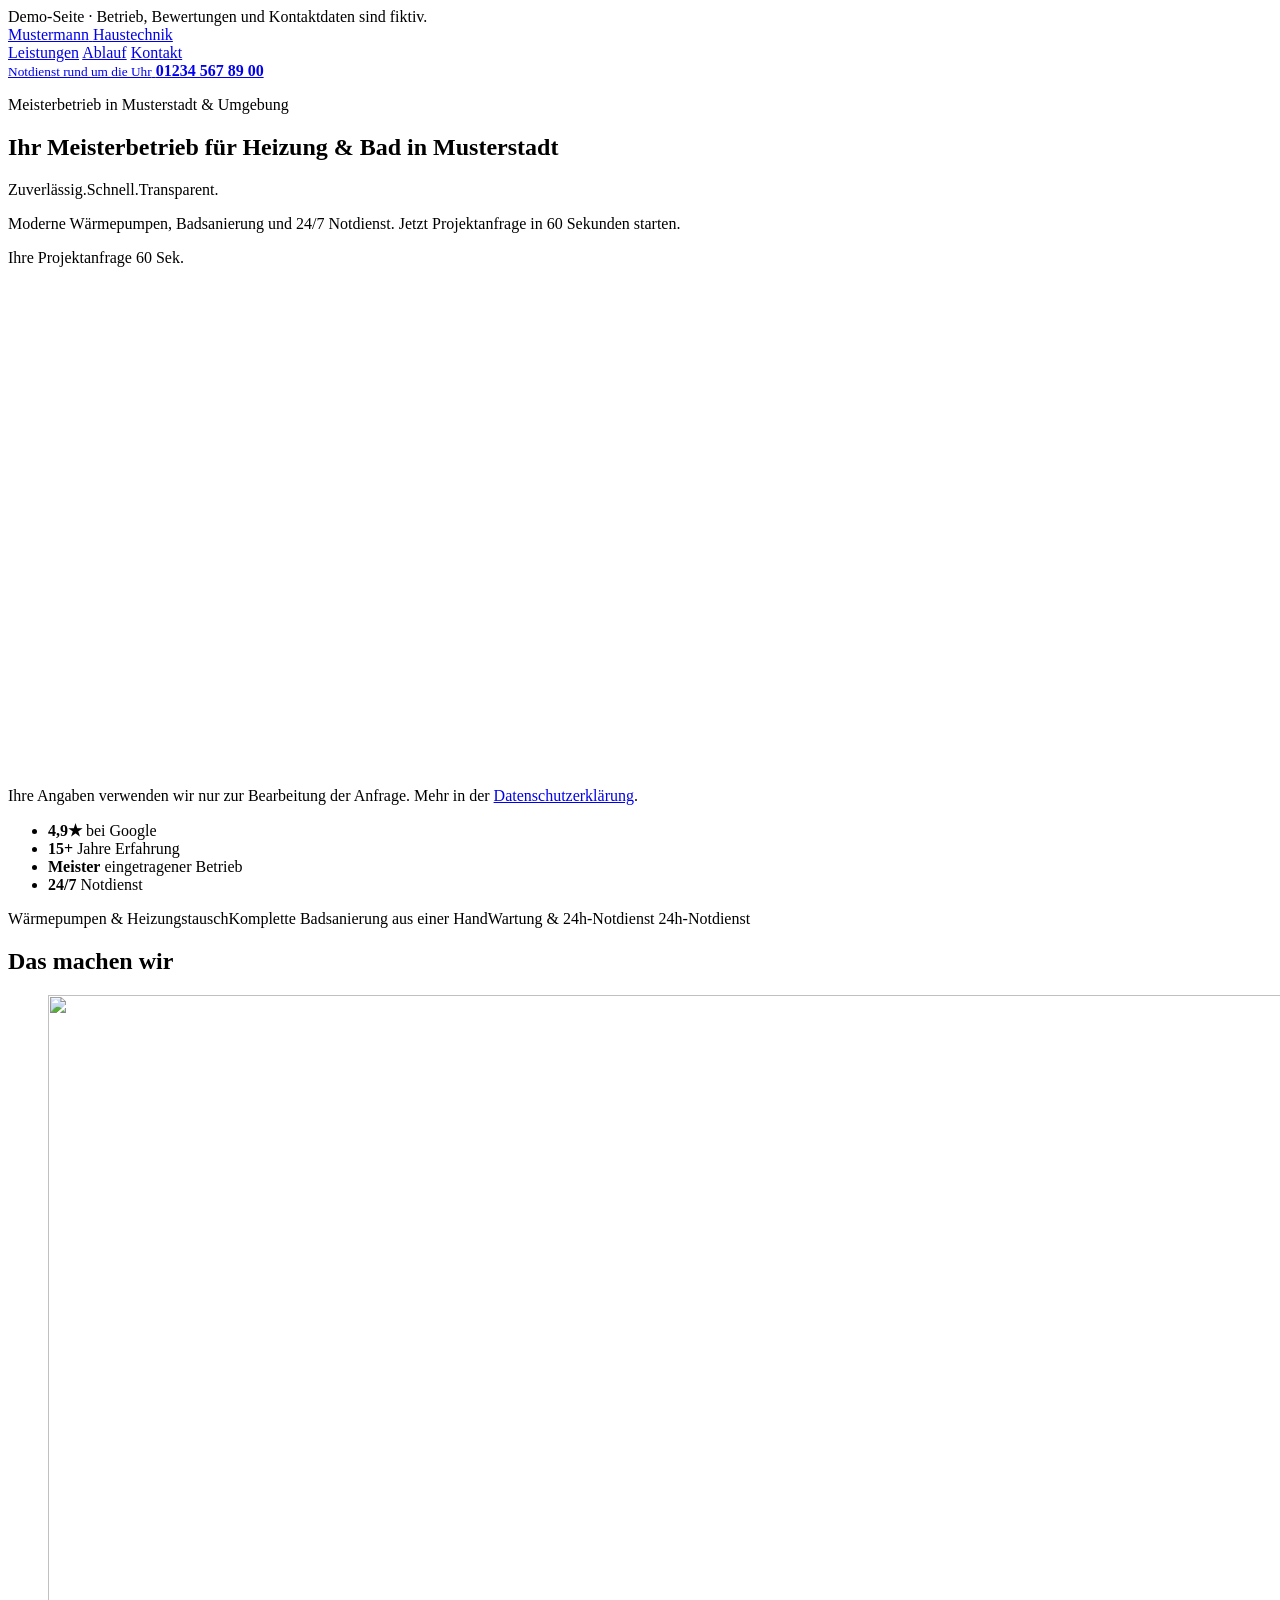
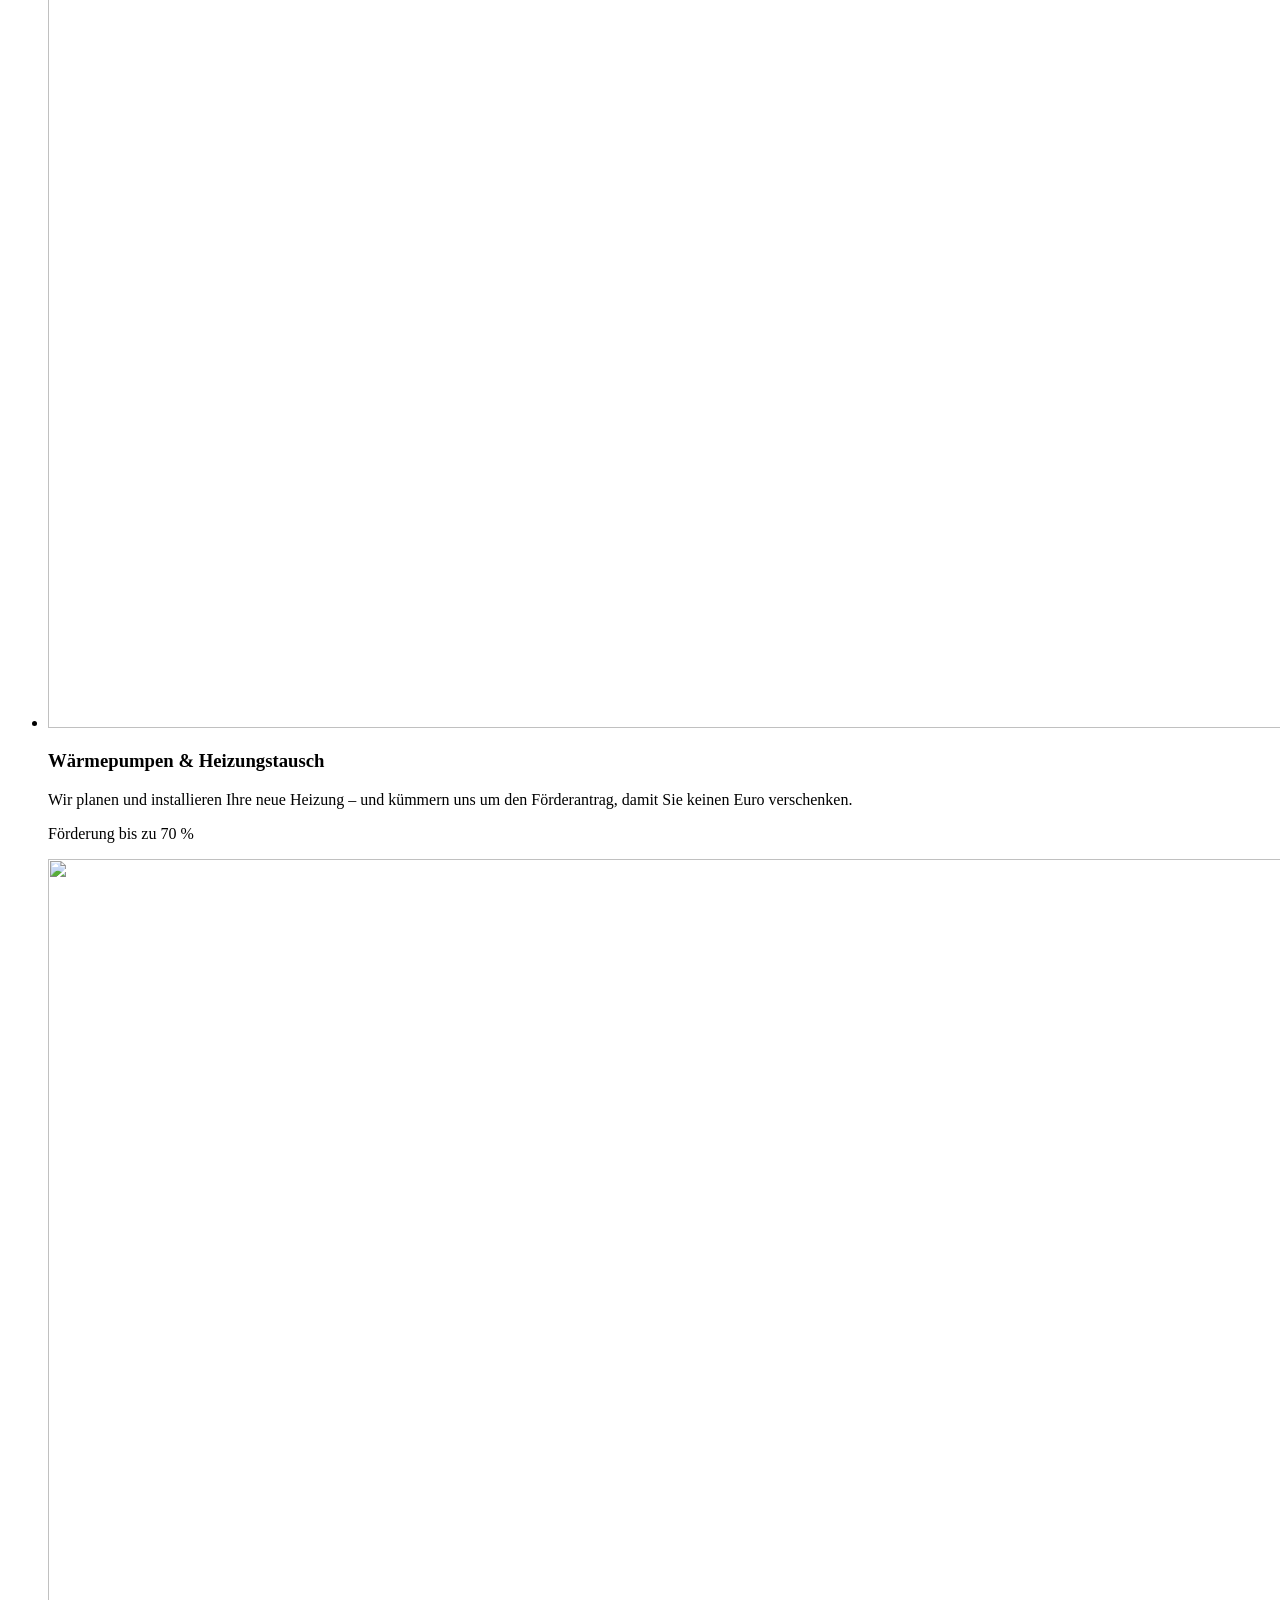
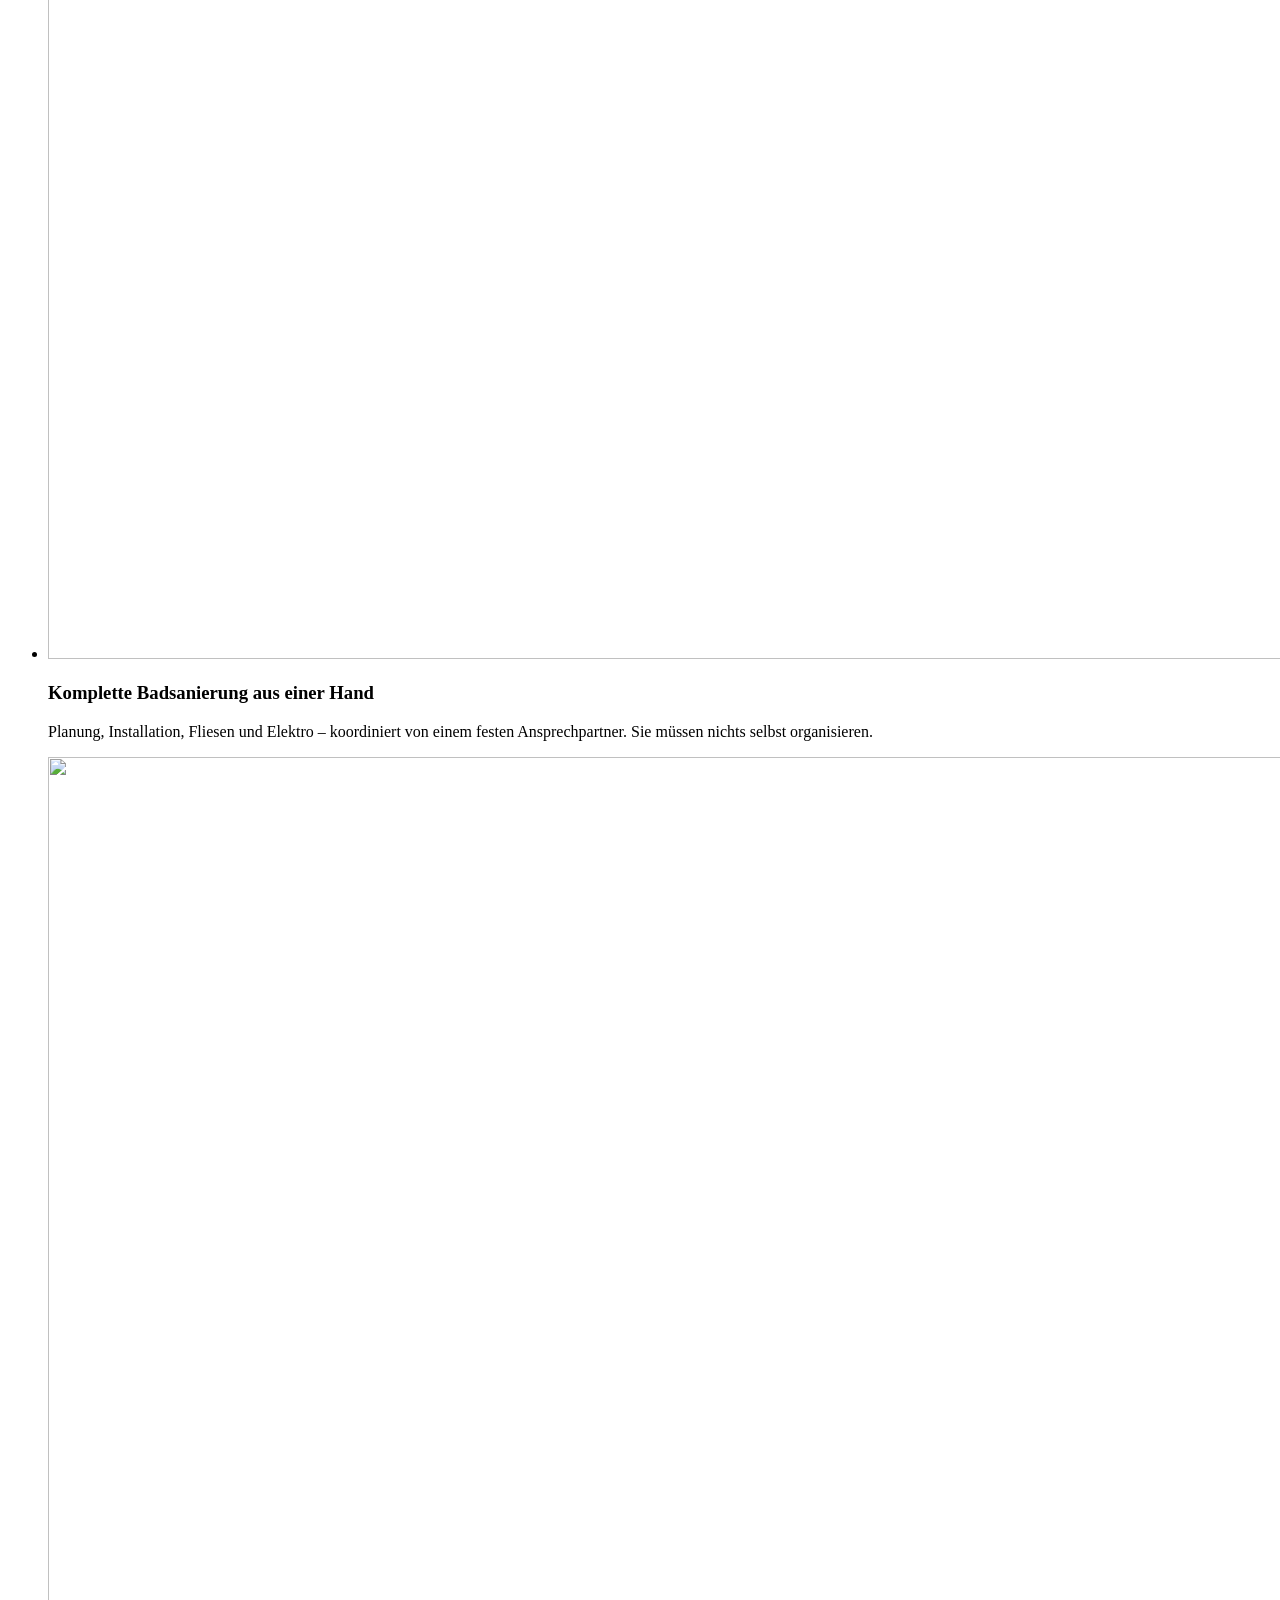
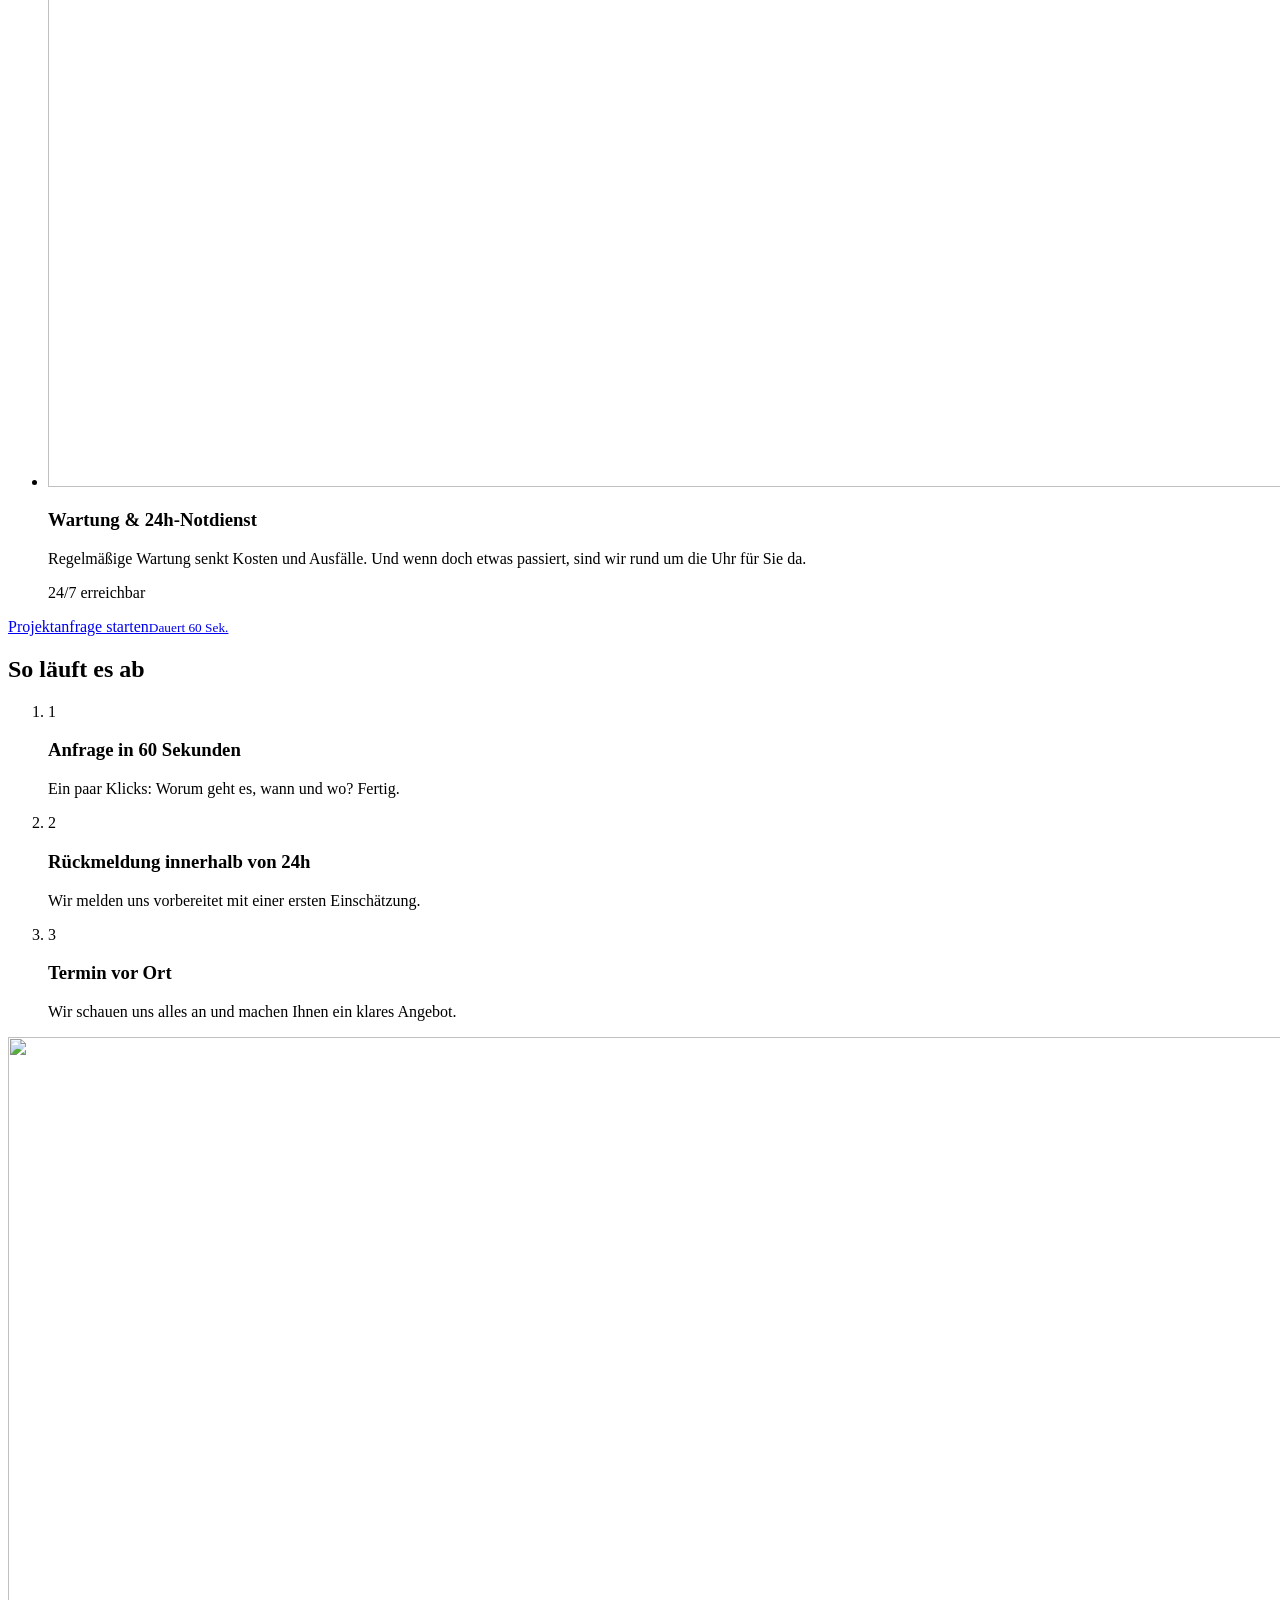
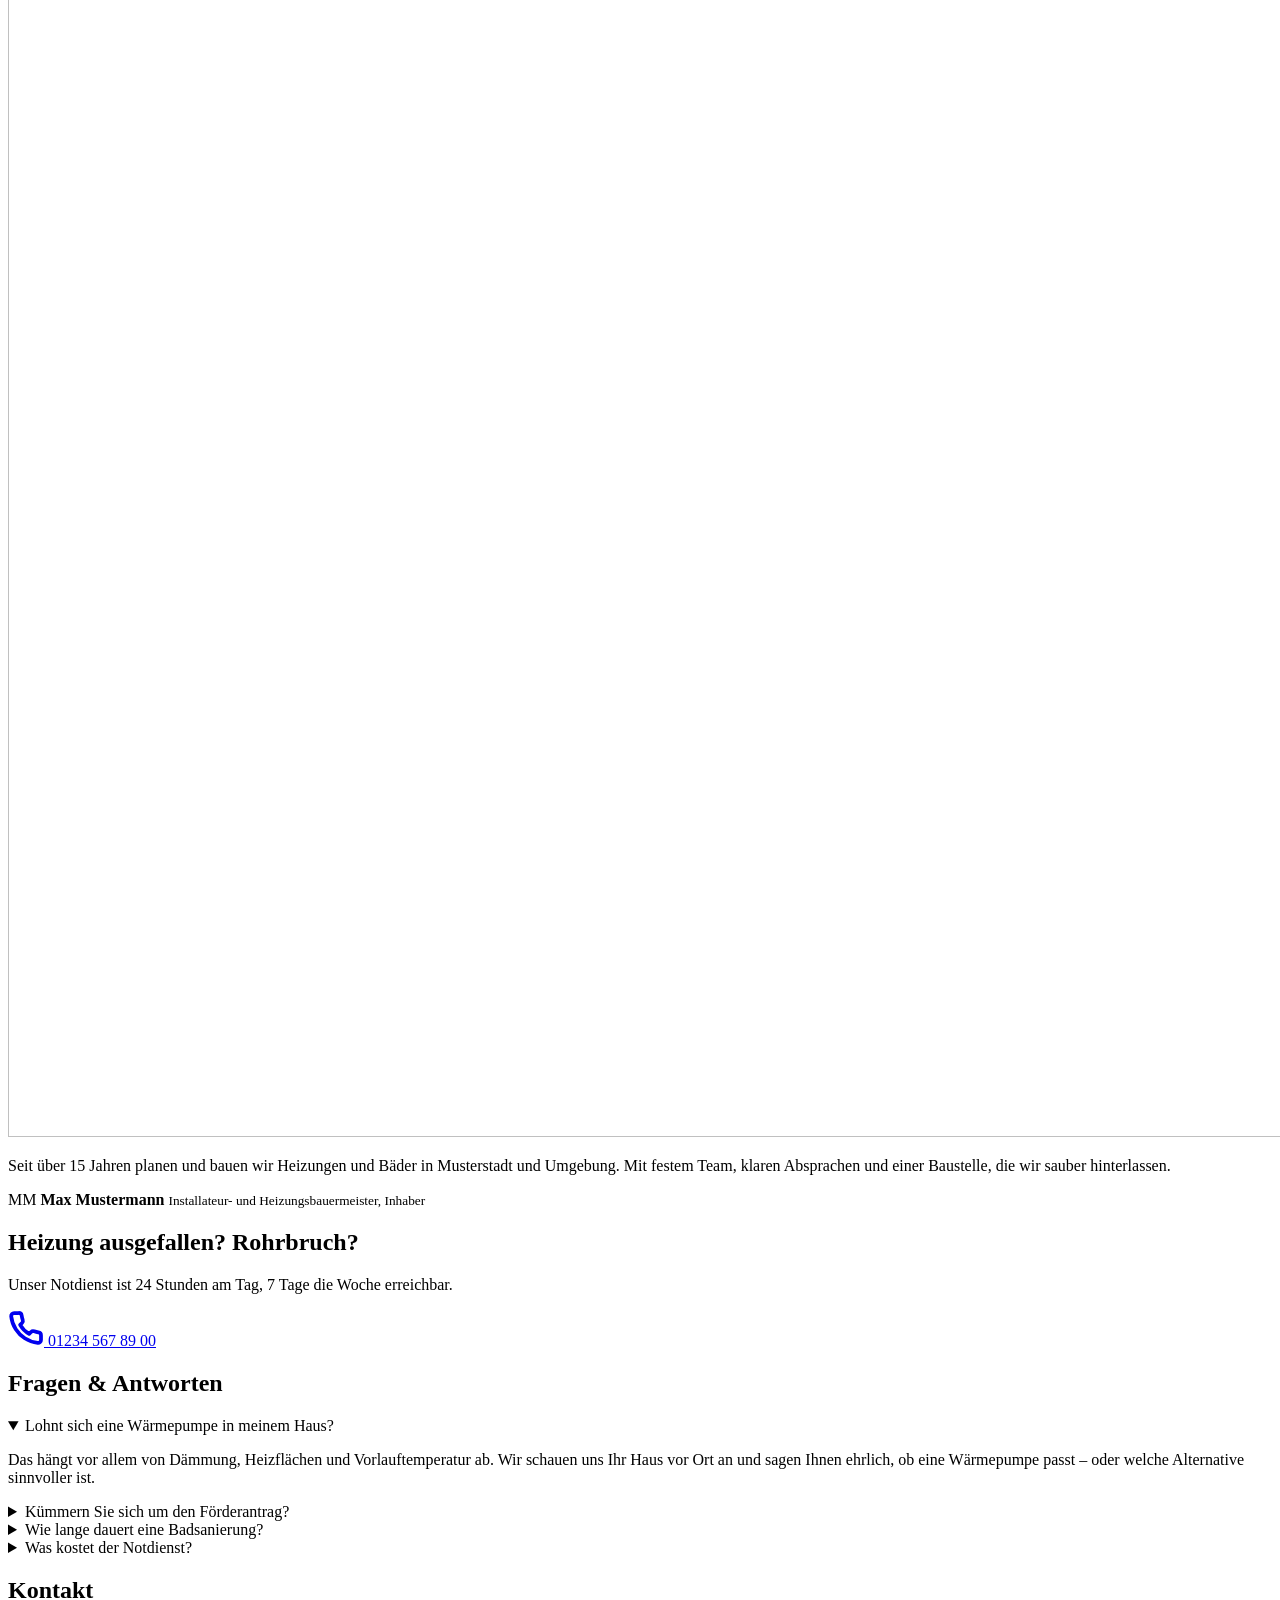
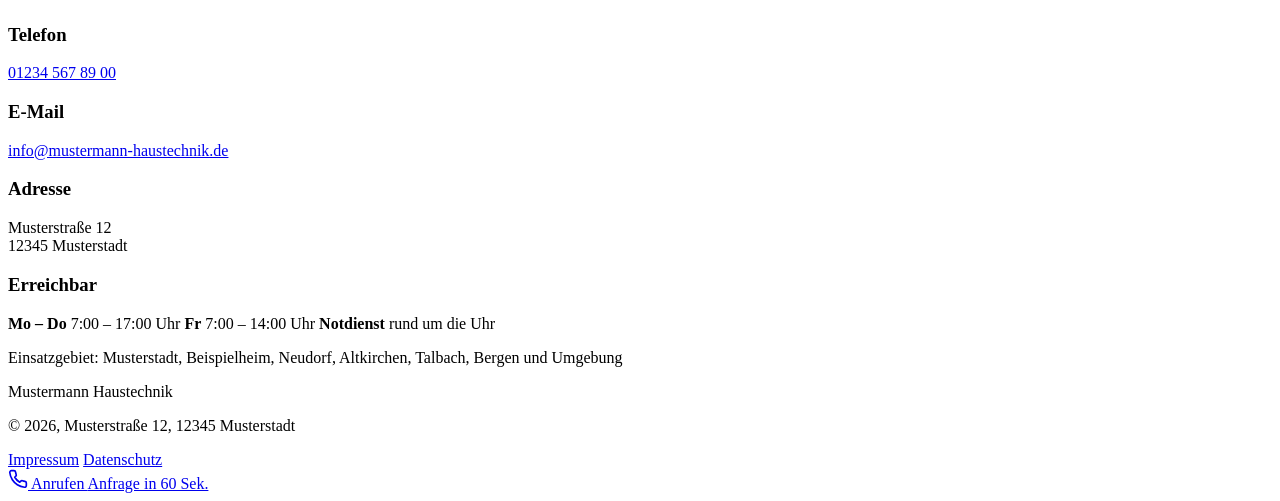
==== commit 1215db14: "Echtes Tally-Anfrageformular eingebunden Co-Authored-By: Claude Opus 5.5 <noreply@anthropic.com>" ====
--- a/kraftvoll/index.html
+++ b/kraftvoll/index.html
@@ -1,31 +1,13 @@
 <!DOCTYPE html><html lang="de" data-template="kraftvoll" style="--primaer:#0F2B48;--akzent:#E65F2B;--akzent-flaeche:#c65225;--auf-akzent:#0d243c" data-astro-cid-sbfv7vrk> <head><meta charset="utf-8"><meta name="viewport" content="width=device-width, initial-scale=1"><title>Mustermann Haustechnik – Meisterbetrieb für Heizung &amp; Bad in Musterstadt</title><meta name="description" content="Wärmepumpen, Heizungstausch, Badsanierung und 24/7 Notdienst in Musterstadt &#38; Umgebung. Projektanfrage in 60 Sekunden."><link rel="canonical" href="https://www.mustermann-haustechnik.de/handwerker-demos/kraftvoll"><link rel="icon" href="data:image/svg+xml,%3Csvg%20xmlns%3D%22http%3A%2F%2Fwww.w3.org%2F2000%2Fsvg%22%20viewBox%3D%220%200%2064%2064%22%3E%3Crect%20width%3D%2264%22%20height%3D%2264%22%20fill%3D%22%230F2B48%22%2F%3E%3Ctext%20x%3D%2232%22%20y%3D%2242%22%20font-family%3D%22Arial%2Csans-serif%22%20font-size%3D%2228%22%20font-weight%3D%22700%22%20fill%3D%22%23fff%22%20text-anchor%3D%22middle%22%3EMH%3C%2Ftext%3E%3C%2Fsvg%3E"><meta name="theme-color" content="#0F2B48"><meta name="robots" content="noindex, nofollow"><meta property="og:type" content="website"><meta property="og:title" content="Mustermann Haustechnik – Meisterbetrieb für Heizung &#38; Bad in Musterstadt"><meta property="og:description" content="Wärmepumpen, Heizungstausch, Badsanierung und 24/7 Notdienst in Musterstadt &#38; Umgebung. Projektanfrage in 60 Sekunden."><meta property="og:locale" content="de_DE"><link rel="stylesheet" href="/handwerker-demos/kraftvoll/_astro/datenschutz.DIu1-ju3.css">
 <link rel="stylesheet" href="/handwerker-demos/kraftvoll/_astro/index.Cj7cND7J.css"></head> <body data-astro-cid-sbfv7vrk> <div class="demo-hinweis" role="note" data-astro-cid-sbfv7vrk>
 Demo-Seite · Betrieb, Bewertungen und Kontaktdaten sind fiktiv.
-</div> <header class="kopf" data-astro-cid-b3l24vuk> <div class="kopf__in" data-astro-cid-b3l24vuk> <a href="/handwerker-demos/kraftvoll/" class="marke" aria-label="Mustermann Haustechnik – zur Startseite" data-astro-cid-b3l24vuk>  <span class="marke__1" data-astro-cid-b3l24vuk>Mustermann</span> <span class="marke__2" data-astro-cid-b3l24vuk>Haustechnik</span> </a> <nav class="nav" aria-label="Hauptnavigation" data-astro-cid-b3l24vuk> <a href="/handwerker-demos/kraftvoll/#leistungen" data-astro-cid-b3l24vuk>Leistungen</a> <a href="/handwerker-demos/kraftvoll/#ablauf" data-astro-cid-b3l24vuk>Ablauf</a> <a href="/handwerker-demos/kraftvoll/#kontakt" data-astro-cid-b3l24vuk>Kontakt</a> </nav> <a class="tel" href="tel:+4912345678900" data-astro-cid-b3l24vuk> <small data-astro-cid-b3l24vuk>Notdienst rund um die Uhr</small> <strong data-astro-cid-b3l24vuk>01234 567 89 00</strong> </a> </div> </header>  <main id="inhalt" data-astro-cid-sbfv7vrk>  <!-- Hero mit Formular --><section class="hero" data-astro-cid-sybreiyx> <div class="container hero__raster" data-astro-cid-sybreiyx> <div class="hero__text" data-astro-cid-sybreiyx> <p class="kv-schild" data-astro-cid-sybreiyx>Meisterbetrieb in Musterstadt &amp; Umgebung</p> <h1 data-astro-cid-sybreiyx>Ihr Meisterbetrieb für Heizung &amp; Bad in Musterstadt</h1> <p class="werte" data-astro-cid-sybreiyx> <span data-astro-cid-sybreiyx>Zuverlässig.</span><span data-astro-cid-sybreiyx>Schnell.</span><span data-astro-cid-sybreiyx>Transparent.</span> </p> <p class="hero__lead" data-astro-cid-sybreiyx>Moderne Wärmepumpen, Badsanierung und 24/7 Notdienst. Jetzt Projektanfrage in 60 Sekunden starten.</p> </div> <div class="formular" id="anfrage" data-astro-cid-sybreiyx> <div class="formular__kopf" data-astro-cid-sybreiyx> <span data-astro-cid-sybreiyx>Ihre Projektanfrage</span> <span class="formular__zeit" data-astro-cid-sybreiyx>60 Sek.</span> </div> <div class="formular__inhalt" data-astro-cid-sybreiyx> <div class="fv" data-fv data-anzahl="4" data-astro-cid-m6vzoo75><div class="fv__fortschritt" data-astro-cid-m6vzoo75><span data-fv-text data-astro-cid-m6vzoo75>Frage 1 von 4</span><span class="fv__balken" data-astro-cid-m6vzoo75><span data-fv-balken style="width:25%" data-astro-cid-m6vzoo75></span></span></div><fieldset class="fv__schritt" data-fv-schritt="0" data-astro-cid-m6vzoo75><legend class="fv__frage" data-astro-cid-m6vzoo75>Worum geht es bei Ihrem Projekt?</legend><div class="fv__optionen" data-astro-cid-m6vzoo75><button type="button" class="fv__option" data-fv-weiter data-astro-cid-m6vzoo75><span data-astro-cid-m6vzoo75>Heizungstausch / Wärmepumpe</span></button><button type="button" class="fv__option" data-fv-weiter data-astro-cid-m6vzoo75><span data-astro-cid-m6vzoo75>Badsanierung</span></button><button type="button" class="fv__option" data-fv-weiter data-astro-cid-m6vzoo75><span data-astro-cid-m6vzoo75>Reparatur / Wartung</span></button><button type="button" class="fv__option" data-fv-weiter data-astro-cid-m6vzoo75><span data-astro-cid-m6vzoo75>Sonstiges</span></button></div></fieldset><fieldset class="fv__schritt" data-fv-schritt="1" hidden data-astro-cid-m6vzoo75><legend class="fv__frage" data-astro-cid-m6vzoo75>Wann soll das Projekt umgesetzt werden?</legend><div class="fv__optionen" data-astro-cid-m6vzoo75><button type="button" class="fv__option" data-fv-weiter data-astro-cid-m6vzoo75><span data-astro-cid-m6vzoo75>Sofort / Notfall</span></button><button type="button" class="fv__option" data-fv-weiter data-astro-cid-m6vzoo75><span data-astro-cid-m6vzoo75>In den nächsten 1–3 Monaten</span></button><button type="button" class="fv__option" data-fv-weiter data-astro-cid-m6vzoo75><span data-astro-cid-m6vzoo75>Nur unverbindliche Beratung</span></button></div></fieldset><fieldset class="fv__schritt" data-fv-schritt="2" hidden data-astro-cid-m6vzoo75><legend class="fv__frage" data-astro-cid-m6vzoo75>Um welche Immobilie handelt es sich?</legend><div class="fv__optionen" data-astro-cid-m6vzoo75><button type="button" class="fv__option" data-fv-weiter data-astro-cid-m6vzoo75><span data-astro-cid-m6vzoo75>Einfamilienhaus</span></button><button type="button" class="fv__option" data-fv-weiter data-astro-cid-m6vzoo75><span data-astro-cid-m6vzoo75>Mehrfamilienhaus</span></button><button type="button" class="fv__option" data-fv-weiter data-astro-cid-m6vzoo75><span data-astro-cid-m6vzoo75>Gewerbe</span></button></div></fieldset><fieldset class="fv__schritt" data-fv-schritt="3" hidden data-astro-cid-m6vzoo75><legend class="fv__frage" data-astro-cid-m6vzoo75>Wie erreichen wir Sie?</legend><div class="fv__felder" data-astro-cid-m6vzoo75><label data-astro-cid-m6vzoo75>
-Name<input type="text" autocomplete="name" data-astro-cid-m6vzoo75></label><label data-astro-cid-m6vzoo75>
-PLZ / Ort<input type="text" autocomplete="postal-code" data-astro-cid-m6vzoo75></label><label data-astro-cid-m6vzoo75>
-Telefon<input type="tel" autocomplete="tel" data-astro-cid-m6vzoo75></label><label data-astro-cid-m6vzoo75>
-E-Mail<input type="email" autocomplete="email" data-astro-cid-m6vzoo75></label></div><p class="fv__hinweis" data-astro-cid-m6vzoo75>Wir melden uns innerhalb von 24h mit einer ersten Einschätzung.</p><button type="button" class="fv__absenden" data-fv-absenden data-astro-cid-m6vzoo75>
-Anfrage absenden
-</button></fieldset><div class="fv__fertig" data-fv-fertig hidden data-astro-cid-m6vzoo75>
-<svg
-  class="icon " width="28" height="28" aria-hidden="true" focusable="false"
-  xmlns="http://www.w3.org/2000/svg"
- 
- 
-  viewBox="0 0 24 24"
-  fill="none"
-  stroke="currentColor"
-  stroke-width="2"
-  stroke-linecap="round"
-  stroke-linejoin="round"
->
-  <path d="M20 6 9 17l-5-5" />
-</svg>
-<p data-astro-cid-m6vzoo75><strong data-astro-cid-m6vzoo75>Vorschau beendet.</strong> Im Livebetrieb geht die Anfrage jetzt direkt an den Betrieb.
-</p></div><button type="button" class="fv__zurueck" data-fv-zurueck hidden data-astro-cid-m6vzoo75>
-Zurück
-</button></div><p class="fv-datenschutz" data-astro-cid-m6vzoo75>
+</div> <header class="kopf" data-astro-cid-b3l24vuk> <div class="kopf__in" data-astro-cid-b3l24vuk> <a href="/handwerker-demos/kraftvoll/" class="marke" aria-label="Mustermann Haustechnik – zur Startseite" data-astro-cid-b3l24vuk>  <span class="marke__1" data-astro-cid-b3l24vuk>Mustermann</span> <span class="marke__2" data-astro-cid-b3l24vuk>Haustechnik</span> </a> <nav class="nav" aria-label="Hauptnavigation" data-astro-cid-b3l24vuk> <a href="/handwerker-demos/kraftvoll/#leistungen" data-astro-cid-b3l24vuk>Leistungen</a> <a href="/handwerker-demos/kraftvoll/#ablauf" data-astro-cid-b3l24vuk>Ablauf</a> <a href="/handwerker-demos/kraftvoll/#kontakt" data-astro-cid-b3l24vuk>Kontakt</a> </nav> <a class="tel" href="tel:+4912345678900" data-astro-cid-b3l24vuk> <small data-astro-cid-b3l24vuk>Notdienst rund um die Uhr</small> <strong data-astro-cid-b3l24vuk>01234 567 89 00</strong> </a> </div> </header>  <main id="inhalt" data-astro-cid-sbfv7vrk>  <!-- Hero mit Formular --><section class="hero" data-astro-cid-sybreiyx> <div class="container hero__raster" data-astro-cid-sybreiyx> <div class="hero__text" data-astro-cid-sybreiyx> <p class="kv-schild" data-astro-cid-sybreiyx>Meisterbetrieb in Musterstadt &amp; Umgebung</p> <h1 data-astro-cid-sybreiyx>Ihr Meisterbetrieb für Heizung &amp; Bad in Musterstadt</h1> <p class="werte" data-astro-cid-sybreiyx> <span data-astro-cid-sybreiyx>Zuverlässig.</span><span data-astro-cid-sybreiyx>Schnell.</span><span data-astro-cid-sybreiyx>Transparent.</span> </p> <p class="hero__lead" data-astro-cid-sybreiyx>Moderne Wärmepumpen, Badsanierung und 24/7 Notdienst. Jetzt Projektanfrage in 60 Sekunden starten.</p> </div> <div class="formular" id="anfrage" data-astro-cid-sybreiyx> <div class="formular__kopf" data-astro-cid-sybreiyx> <span data-astro-cid-sybreiyx>Ihre Projektanfrage</span> <span class="formular__zeit" data-astro-cid-sybreiyx>60 Sek.</span> </div> <div class="formular__inhalt" data-astro-cid-sybreiyx> <iframe data-tally-src="https://tally.so/embed/VpP95J?alignLeft=1&hideTitle=1&transparentBackground=1&dynamicHeight=1&betrieb=mustermann" loading="lazy" width="100%" height="500" frameborder="0" marginheight="0" marginwidth="0" title="Ihre Projektanfrage" data-astro-cid-m6vzoo75></iframe><script>
+        document.querySelectorAll('iframe[data-tally-src]').forEach((f) => {
+          const url = new URL(f.dataset.tallySrc);
+          new URLSearchParams(location.search).forEach((v, k) => url.searchParams.set(k, v));
+          f.dataset.tallySrc = url.toString();
+        });
+      </script><script async src="https://tally.so/widgets/embed.js"></script><noscript><a href="https://tally.so/r/VpP95J" data-astro-cid-m6vzoo75>Zum Anfrageformular</a></noscript><p class="fv-datenschutz" data-astro-cid-m6vzoo75>
 Ihre Angaben verwenden wir nur zur Bearbeitung der Anfrage. Mehr in der <a href="/handwerker-demos/kraftvoll/datenschutz" data-astro-cid-m6vzoo75>Datenschutzerklärung</a>.
 </p> <script type="module">document.querySelectorAll("[data-fv]").forEach(e=>{const a=Number(e.dataset.anzahl),d=e.querySelectorAll("[data-fv-schritt]"),l=e.querySelector("[data-fv-text]"),o=e.querySelector("[data-fv-balken]"),r=e.querySelector("[data-fv-zurueck]");let c=0;const n=t=>{c=t,d.forEach((u,h)=>u.hidden=h!==t),l.textContent="Frage "+(t+1)+" von "+a,o.style.width=(t+1)/a*100+"%",r.hidden=t===0};e.querySelectorAll("[data-fv-weiter]").forEach(t=>t.addEventListener("click",()=>n(Math.min(c+1,a-1)))),r.addEventListener("click",()=>n(Math.max(c-1,0))),e.querySelector("[data-fv-absenden]").addEventListener("click",()=>{d.forEach(t=>t.hidden=!0),r.hidden=!0,e.querySelector(".fv__fortschritt").hidden=!0,e.querySelector("[data-fv-fertig]").hidden=!1})});</script>  </div> </div> <ul class="fakten" data-astro-cid-sybreiyx> <li data-astro-cid-sybreiyx> <strong data-astro-cid-sybreiyx>4,9★</strong> <span data-astro-cid-sybreiyx>bei Google</span> </li><li data-astro-cid-sybreiyx> <strong data-astro-cid-sybreiyx>15+</strong> <span data-astro-cid-sybreiyx>Jahre Erfahrung</span> </li><li data-astro-cid-sybreiyx> <strong data-astro-cid-sybreiyx>Meister</strong> <span data-astro-cid-sybreiyx>eingetragener Betrieb</span> </li><li data-astro-cid-sybreiyx> <strong data-astro-cid-sybreiyx>24/7</strong> <span data-astro-cid-sybreiyx>Notdienst</span> </li> </ul> </div> </section> <!-- Leistungs-Streifen --> <div class="streifen" aria-hidden="true" data-astro-cid-sybreiyx> <div class="streifen__in" data-astro-cid-sybreiyx> <span data-astro-cid-sybreiyx>Wärmepumpen &amp; Heizungstausch</span><span data-astro-cid-sybreiyx>Komplette Badsanierung aus einer Hand</span><span data-astro-cid-sybreiyx>Wartung &amp; 24h-Notdienst</span> <span data-astro-cid-sybreiyx>24h-Notdienst</span> </div> </div> <!-- Leistungen --> <section class="sektion" id="leistungen" data-astro-cid-sybreiyx> <div class="container" data-astro-cid-sybreiyx> <h2 class="sektion__titel" data-astro-cid-sybreiyx>Das machen wir</h2> <ul class="leistungen" data-astro-cid-sybreiyx> <li data-astro-cid-sybreiyx> <img src="/handwerker-demos/kraftvoll/_astro/waermepumpe.m1WT3sDU_1E3p4M.webp" srcset="/handwerker-demos/kraftvoll/_astro/waermepumpe.m1WT3sDU_Z2tfwmI.webp 480w, /handwerker-demos/kraftvoll/_astro/waermepumpe.m1WT3sDU_Z1fXexa.webp 720w, /handwerker-demos/kraftvoll/_astro/waermepumpe.m1WT3sDU_Z1Rqn1k.webp 960w" alt sizes="(max-width: 900px) 100vw, 420px" data-astro-cid-sybreiyx="true" width="2000" height="1333" loading="lazy" decoding="async" class="leistungen__foto">  <h3 data-astro-cid-sybreiyx>Wärmepumpen &amp; Heizungstausch</h3> <p data-astro-cid-sybreiyx>Wir planen und installieren Ihre neue Heizung – und kümmern uns um den Förderantrag, damit Sie keinen Euro verschenken.</p> <p class="leistungen__label" data-astro-cid-sybreiyx>Förderung bis zu 70 %</p> </li><li data-astro-cid-sybreiyx> <img src="/handwerker-demos/kraftvoll/_astro/bad.3McFh4sb_1J7Gh6.webp" srcset="/handwerker-demos/kraftvoll/_astro/bad.3McFh4sb_ZJ1kka.webp 480w, /handwerker-demos/kraftvoll/_astro/bad.3McFh4sb_Z1Qakj1.webp 720w, /handwerker-demos/kraftvoll/_astro/bad.3McFh4sb_jur1e.webp 960w" alt sizes="(max-width: 900px) 100vw, 420px" data-astro-cid-sybreiyx="true" width="2000" height="3000" loading="lazy" decoding="async" class="leistungen__foto">  <h3 data-astro-cid-sybreiyx>Komplette Badsanierung aus einer Hand</h3> <p data-astro-cid-sybreiyx>Planung, Installation, Fliesen und Elektro – koordiniert von einem festen Ansprechpartner. Sie müssen nichts selbst organisieren.</p>  </li><li data-astro-cid-sybreiyx> <img src="/handwerker-demos/kraftvoll/_astro/wartung.B2MLBEaV_lVS6i.webp" srcset="/handwerker-demos/kraftvoll/_astro/wartung.B2MLBEaV_1iDItr.webp 480w, /handwerker-demos/kraftvoll/_astro/wartung.B2MLBEaV_2wsCMG.webp 720w, /handwerker-demos/kraftvoll/_astro/wartung.B2MLBEaV_uQ9is.webp 960w" alt sizes="(max-width: 900px) 100vw, 420px" data-astro-cid-sybreiyx="true" width="2000" height="1330" loading="lazy" decoding="async" class="leistungen__foto">  <h3 data-astro-cid-sybreiyx>Wartung &amp; 24h-Notdienst</h3> <p data-astro-cid-sybreiyx>Regelmäßige Wartung senkt Kosten und Ausfälle. Und wenn doch etwas passiert, sind wir rund um die Uhr für Sie da.</p> <p class="leistungen__label" data-astro-cid-sybreiyx>24/7 erreichbar</p> </li> </ul> <a class="btn kv-btn" href="#anfrage" data-astro-cid-sybreiyx><span class="cta" data-astro-cid-sybreiyx><span data-astro-cid-sybreiyx>Projektanfrage starten</span><small data-astro-cid-sybreiyx>Dauert 60 Sek.</small></span></a> </div> </section> <!-- Ablauf --> <section class="ablauf" id="ablauf" data-astro-cid-sybreiyx> <div class="container" data-astro-cid-sybreiyx> <h2 class="sektion__titel" data-astro-cid-sybreiyx>So läuft es ab</h2> <ol class="schritte" data-astro-cid-sybreiyx> <li data-astro-cid-sybreiyx> <span class="schritte__nr" data-astro-cid-sybreiyx>1</span> <h3 data-astro-cid-sybreiyx>Anfrage in 60 Sekunden</h3> <p data-astro-cid-sybreiyx>Ein paar Klicks: Worum geht es, wann und wo? Fertig.</p> </li><li data-astro-cid-sybreiyx> <span class="schritte__nr" data-astro-cid-sybreiyx>2</span> <h3 data-astro-cid-sybreiyx>Rückmeldung innerhalb von 24h</h3> <p data-astro-cid-sybreiyx>Wir melden uns vorbereitet mit einer ersten Einschätzung.</p> </li><li data-astro-cid-sybreiyx> <span class="schritte__nr" data-astro-cid-sybreiyx>3</span> <h3 data-astro-cid-sybreiyx>Termin vor Ort</h3> <p data-astro-cid-sybreiyx>Wir schauen uns alles an und machen Ihnen ein klares Angebot.</p> </li> </ol> </div> </section> <!-- Betrieb --> <section class="sektion betrieb" id="betrieb" data-astro-cid-sybreiyx> <div class="container betrieb__in betrieb__in--foto" data-astro-cid-sybreiyx> <img src="/handwerker-demos/kraftvoll/_astro/hero-bad.DcEiyPbw_14mq0L.webp" srcset="/handwerker-demos/kraftvoll/_astro/hero-bad.DcEiyPbw_Giozz.webp 600w, /handwerker-demos/kraftvoll/_astro/hero-bad.DcEiyPbw_Z2mz0bH.webp 900w, /handwerker-demos/kraftvoll/_astro/hero-bad.DcEiyPbw_1dyIdV.webp 1200w" alt sizes="(max-width: 960px) 100vw, 560px" data-astro-cid-sybreiyx="true" width="2000" height="1700" loading="lazy" decoding="async" class="betrieb__foto"> <div class="betrieb__inhalt" data-astro-cid-sybreiyx> <p class="betrieb__text" data-astro-cid-sybreiyx>Seit über 15 Jahren planen und bauen wir Heizungen und Bäder in Musterstadt und Umgebung. Mit festem Team, klaren Absprachen und einer Baustelle, die wir sauber hinterlassen.</p> <div class="person" data-astro-cid-sybreiyx> <span class="person__zeichen" aria-hidden="true" data-astro-cid-sybreiyx> MM </span> <span data-astro-cid-sybreiyx> <strong data-astro-cid-sybreiyx>Max Mustermann</strong> <small data-astro-cid-sybreiyx>Installateur- und Heizungsbauermeister, Inhaber</small> </span> </div> </div> </div> </section> <!-- Notdienst --> <section class="notdienst" aria-label="Notdienst" data-astro-cid-sybreiyx> <div class="container notdienst__in" data-astro-cid-sybreiyx> <div data-astro-cid-sybreiyx> <h2 data-astro-cid-sybreiyx>Heizung ausgefallen? Rohrbruch?</h2> <p data-astro-cid-sybreiyx>Unser Notdienst ist 24 Stunden am Tag, 7 Tage die Woche erreichbar.</p> </div> <a class="notdienst__tel" href="tel:+4912345678900" data-astro-cid-sybreiyx> 
 <svg
